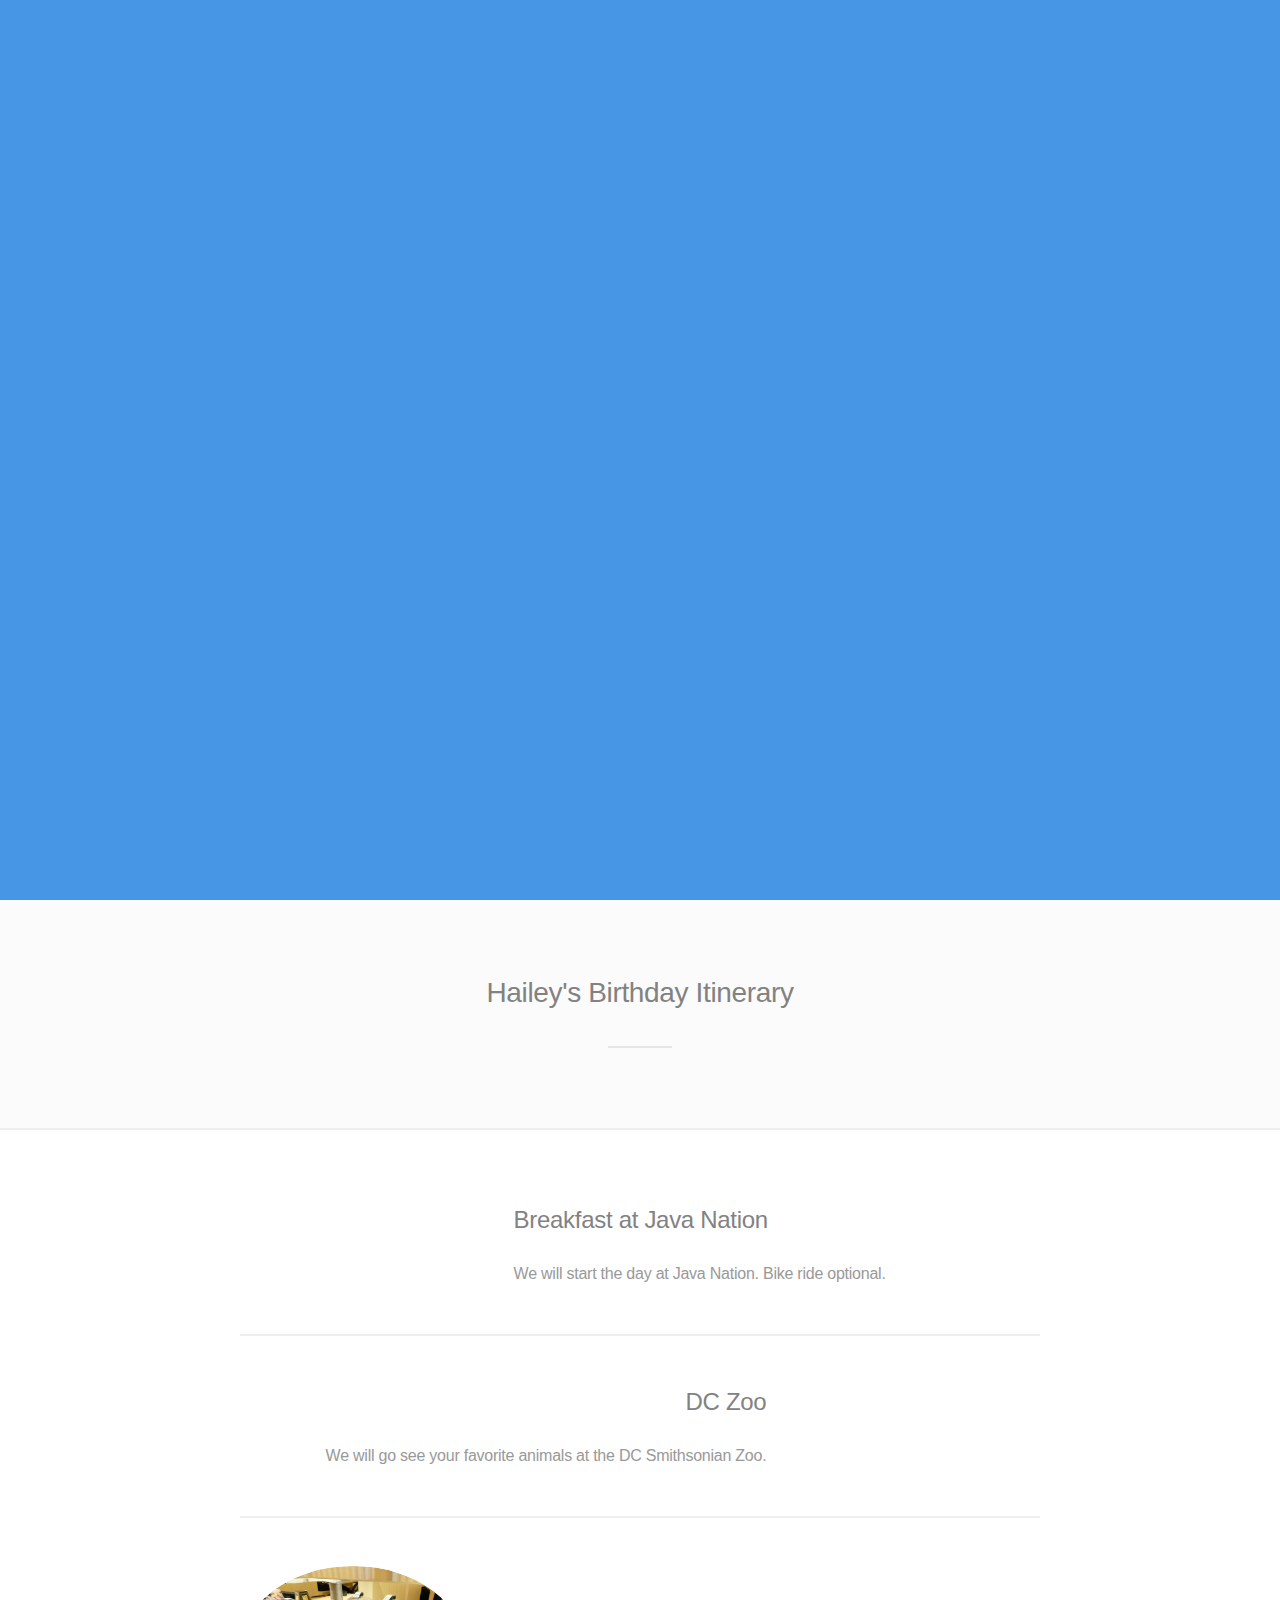
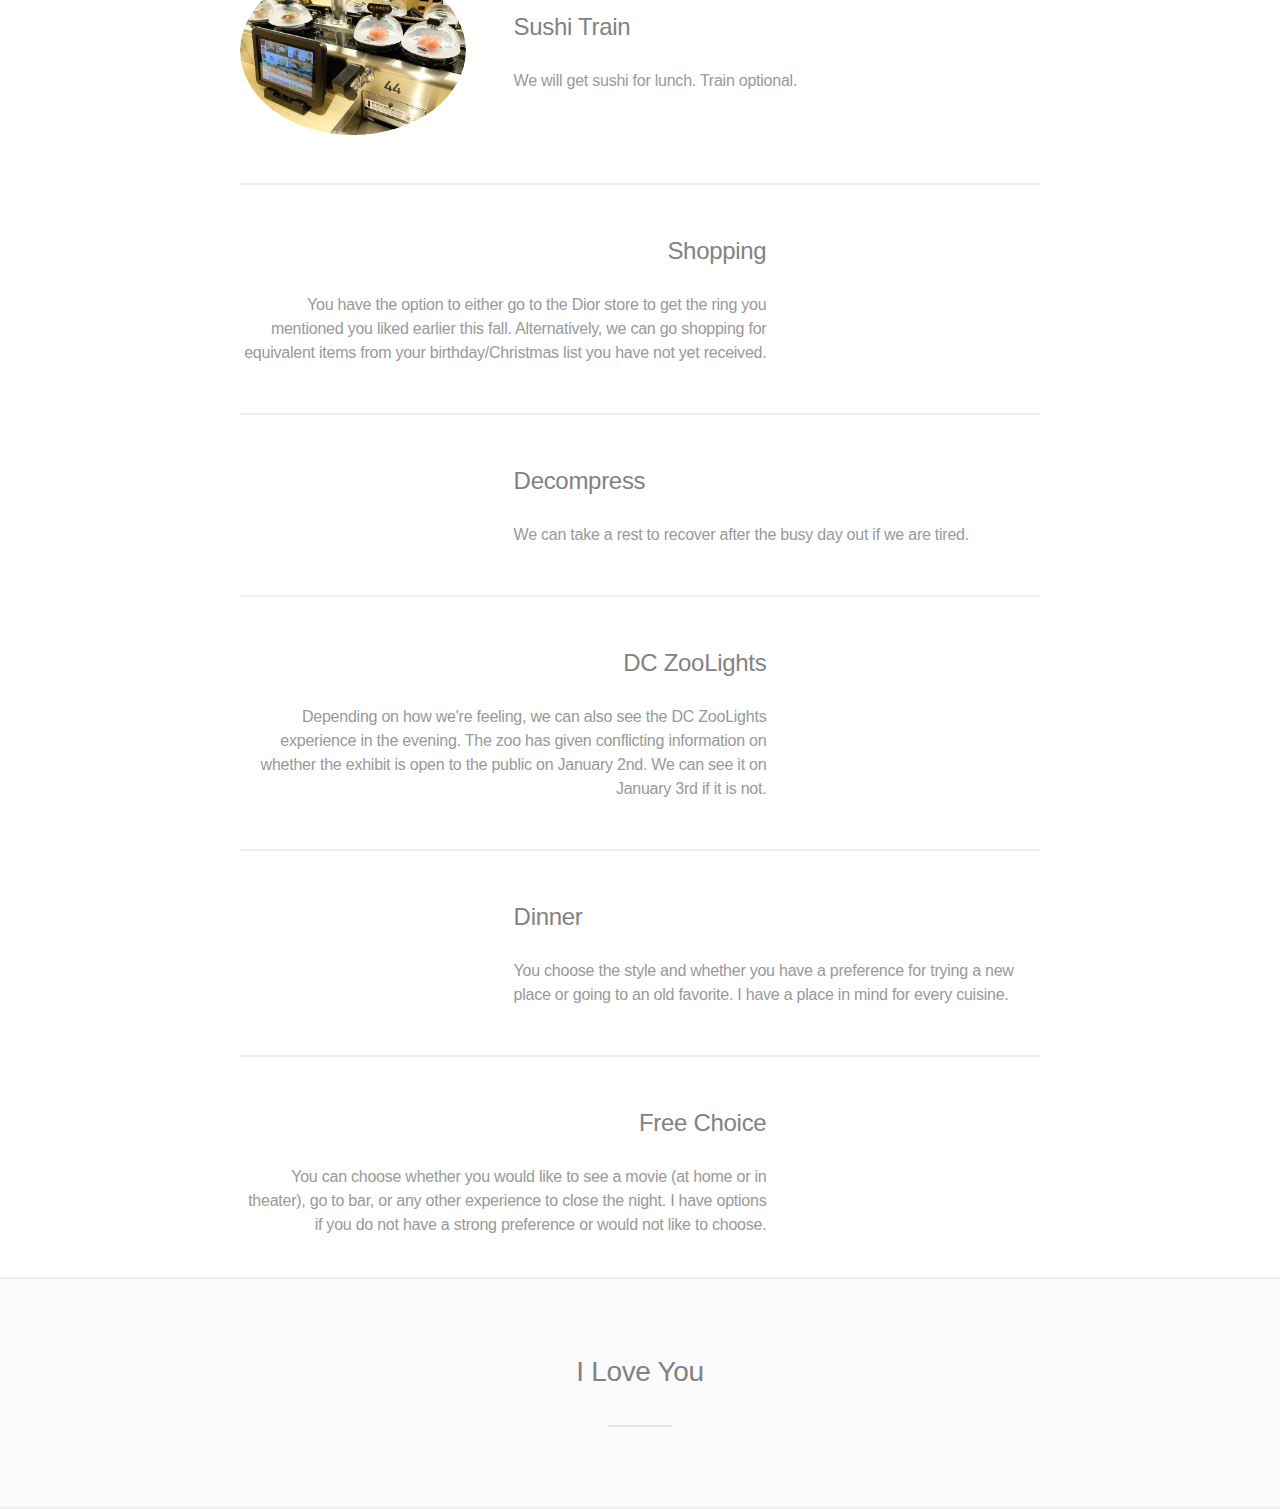
==== index.html @ 9adf3c16 "Update index.html" ====
<!DOCTYPE HTML>
<html>
	<head>
		<title>Happy Birthday, Hailey!</title>
		<meta charset="utf-8" />
		<meta name="viewport" content="width=device-width, initial-scale=1, user-scalable=no" />
		<link rel="stylesheet" href="assets/css/main.css" />
		<noscript><link rel="stylesheet" href="assets/css/noscript.css" /></noscript>
		<style>
			html {
				scroll-behavior: smooth;
			}
			.glow {
				animation: glow 2s ease-in-out infinite alternate;
			}
			@keyframes glow {
				from {
					text-shadow: 0 0 5px #fff;
				}
				to {
					text-shadow: 0 0 10px #fff;
				}
			}
			#header .image {
				max-width: 300px;
				margin: 0em auto 0;
			}
			#header .image img {
				width: 100%;
				height: auto;
			}
		</style>
	</head>
	<body class="is-preload">

		<!-- Header -->
			<header id="header">
				<div class="content">
					<h1><a href="#">Happy Birthday, Hailey!</a></h1>
					<p>See what your modified birthday (January 2nd) has in store.</p>
				</div>
				<div class="image"><img src="images/Birthday.jpg" alt="" /></div>
			</header>

		<!-- One -->
			<section id="one" class="wrapper style2 special">
				<header class="major">
					<h2>Hailey's Birthday Itinerary</h2>
				</header>
			</section>

		<!-- Two -->
			<section id="two" class="wrapper">
				<div class="inner alt">
					<section class="spotlight">
						<div class="image"><img src="images/JavaNation.jpg" alt="" /></div>
						<div class="content">
							<h3>Breakfast at Java Nation</h3>
							<p>We will start the day at Java Nation. Bike ride optional.</p>
						</div>
					</section>
					<section class="spotlight">
						<div class="image"><img src="images/Sloth.jpg" alt="" /></div>
						<div class="content">
							<h3>DC Zoo</h3>
							<p>We will go see your favorite animals at the DC Smithsonian Zoo.</p>
						</div>
					</section>
					<section class="spotlight">
						<div class="image"><img src="images/SushiTrain.jpg" alt="" /></div>
						<div class="content">
							<h3>Sushi Train</h3>
							<p>We will get sushi for lunch. Train optional.</p>
						</div>
					</section>
					<section class="spotlight">
						<div class="image"><img src="images/Dior.jpeg" alt="" /></div>
						<div class="content">
							<h3>Shopping</h3>
							<p>You have the option to either go to the Dior store to get the ring you mentioned you liked earlier this fall. Alternatively, we can go shopping for equivalent items from your birthday/Christmas list you have not yet received.</p>
						</div>
					</section>
					<section class="spotlight">
						<div class="image"><img src="images/Nap.jpg" alt="" /></div>
						<div class="content">
							<h3>Decompress</h3>
							<p>We can take a rest to recover after the busy day out if we are tired.</p>
						</div>
					</section>
					<section class="spotlight">
						<div class="image"><img src="images/Zoo.jpg" alt="" /></div>
						<div class="content">
							<h3>DC ZooLights</h3>
							<p>Depending on how we're feeling, we can also see the DC ZooLights experience in the evening. The zoo has given conflicting information on whether the exhibit is open to the public on January 2nd. We can see it on January 3rd if it is not.</p>
						</div>
					</section>
					<section class="spotlight">
						<div class="image"><img src="images/Dinner.jpg" alt="" /></div>
						<div class="content">
							<h3>Dinner</h3>
							<p>You choose the style and whether you have a preference for trying a new place or going to an old favorite. I have a place in mind for every cuisine.</p>
						</div>
					</section>
					<section class="spotlight">
						<div class="image"><img src="images/Question.jpg" alt="" /></div>
						<div class="content">
							<h3>Free Choice</h3>
							<p>You can choose whether you would like to see a movie (at home or in theater), go to bar, or any other experience to close the night. I have options if you do not have a strong preference or would not like to choose.</p>
						</div>
					</section>
				</div>
			</section>

		<!-- Three -->
			<section id="three" class="wrapper style2 special">
				<header class="major">
					<h2><a href="card.html" style="border-bottom: none; color: inherit; cursor: default;" class="glow">I Love You</a></h2>
				</header>
			</section>

		<!-- Scripts -->
			<script src="assets/js/jquery.min.js"></script>
			<script src="assets/js/jquery.scrolly.min.js"></script>
			<script src="assets/js/browser.min.js"></script>
			<script src="assets/js/breakpoints.min.js"></script>
			<script src="assets/js/util.js"></script>
			<script src="assets/js/main.js"></script>

	</body>
</html>
---- assets/css/main.css ----
@import url(fontawesome-all.min.css);

/*
	Fractal by HTML5 UP
	html5up.net | @ajlkn
	Free for personal and commercial use under the CCA 3.0 license (html5up.net/license)
*/

html, body, div, span, applet, object,
iframe, h1, h2, h3, h4, h5, h6, p, blockquote,
pre, a, abbr, acronym, address, big, cite,
code, del, dfn, em, img, ins, kbd, q, s, samp,
small, strike, strong, sub, sup, tt, var, b,
u, i, center, dl, dt, dd, ol, ul, li, fieldset,
form, label, legend, table, caption, tbody,
tfoot, thead, tr, th, td, article, aside,
canvas, details, embed, figure, figcaption,
footer, header, hgroup, menu, nav, output, ruby,
section, summary, time, mark, audio, video {
	margin: 0;
	padding: 0;
	border: 0;
	font-size: 100%;
	font: inherit;
	vertical-align: baseline;}

article, aside, details, figcaption, figure,
footer, header, hgroup, menu, nav, section {
	display: block;}

body {
	line-height: 1;
}

ol, ul {
	list-style: none;
}

blockquote, q {
	quotes: none;
}

	blockquote:before, blockquote:after, q:before, q:after {
		content: '';
		content: none;
	}

table {
	border-collapse: collapse;
	border-spacing: 0;
}

body {
	-webkit-text-size-adjust: none;
}

mark {
	background-color: transparent;
	color: inherit;
}

input::-moz-focus-inner {
	border: 0;
	padding: 0;
}

input, select, textarea {
	-moz-appearance: none;
	-webkit-appearance: none;
	-ms-appearance: none;
	appearance: none;
}

/* Basic */

	@-ms-viewport {
		width: device-width;
	}

	body {
		-ms-overflow-style: scrollbar;
	}

	@media screen and (max-width: 360px) {

		html, body {
			min-width: 320px;
		}

	}

	html {
		box-sizing: border-box;
	}

	*, *:before, *:after {
		box-sizing: inherit;
	}

	body {
		background: #ffffff;
	}

		body.is-preload *, body.is-preload *:before, body.is-preload *:after {
			-moz-animation: none !important;
			-webkit-animation: none !important;
			-ms-animation: none !important;
			animation: none !important;
			-moz-transition: none !important;
			-webkit-transition: none !important;
			-ms-transition: none !important;
			transition: none !important;
		}

/* Type */

	body {
		color: #999999;
	}

	html, input, select, textarea {
		font-size: 16pt;
	}

		@media screen and (max-width: 1680px) {

			html, input, select, textarea {
				font-size: 13pt;
			}

		}

		@media screen and (max-width: 1280px) {

			html, input, select, textarea {
				font-size: 12pt;
			}

		}

		@media screen and (max-width: 360px) {

			html, input, select, textarea {
				font-size: 11pt;
			}

		}

	body, input, select, textarea {
		font-family: Arial, Helvetica, sans-serif;
		font-weight: normal;
		line-height: 1.5em;
		letter-spacing: -0.015em;
	}

	a {
		-moz-transition: color 0.2s ease-in-out, border-bottom-color 0.2s ease-in-out;
		-webkit-transition: color 0.2s ease-in-out, border-bottom-color 0.2s ease-in-out;
		-ms-transition: color 0.2s ease-in-out, border-bottom-color 0.2s ease-in-out;
		transition: color 0.2s ease-in-out, border-bottom-color 0.2s ease-in-out;
		text-decoration: none;
		border-bottom: dotted 1px;
	}

		a:hover {
			border-bottom-color: transparent !important;
		}

	strong, b {
		font-weight: bold;
	}

	em, i {
		font-style: italic;
	}

	p {
		margin: 0 0 2em 0;
	}

	h1, h2, h3, h4, h5, h6 {
		font-weight: normal;
		line-height: 1em;
		margin: 0 0 1em 0;
		letter-spacing: -0.0125em;
	}

		h1 a, h2 a, h3 a, h4 a, h5 a, h6 a {
			color: inherit;
			text-decoration: none;
			border-bottom: none;
		}

		@media screen and (max-width: 980px) {

			h1 br, h2 br, h3 br, h4 br, h5 br, h6 br {
				display: none;
			}

		}

	h2 {
		font-size: 1.75em;
		line-height: 1.5em;
	}

	h3 {
		font-size: 1.5em;
		line-height: 1.5em;
	}

	h4 {
		font-size: 1.1em;
		line-height: 1.5em;
	}

	h5 {
		font-size: 0.9em;
		line-height: 1.5em;
	}

	h6 {
		font-size: 0.7em;
		line-height: 1.5em;
	}

	@media screen and (max-width: 736px) {

		h2 {
			font-size: 1.25em;
		}

		h3 {
			font-size: 1.2em;
		}

		h4 {
			font-size: 1em;
		}

	}

	sub {
		font-size: 0.8em;
		position: relative;
		top: 0.5em;
	}

	sup {
		font-size: 0.8em;
		position: relative;
		top: -0.5em;
	}

	blockquote {
		border-left-style: solid;
		border-left-width: 4px;
		font-style: italic;
		margin: 0 0 2em 0;
		padding: 0.5em 0 0.5em 2em;
	}

	code {
		border-radius: 6px;
		border-style: solid;
		border-width: 1px;
		font-family: "Courier New", monospace;
		font-size: 0.9em;
		margin: 0 0.25em;
		padding: 0.25em 0.65em;
	}

	pre {
		-webkit-overflow-scrolling: touch;
		font-family: "Courier New", monospace;
		font-size: 0.9em;
		margin: 0 0 2em 0;
	}

		pre code {
			display: block;
			line-height: 1.75em;
			padding: 1em 1.5em;
			overflow-x: auto;
		}

	hr {
		border: 0;
		border-bottom-style: solid;
		border-bottom-width: 1px;
		margin: 2em 0;
	}

		hr.major {
			margin: 3em 0;
		}

	.align-left {
		text-align: left;
	}

	.align-center {
		text-align: center;
	}

	.align-right {
		text-align: right;
	}

	input, select, textarea {
		color: #999999;
	}

	a {
		color: inherit;
		border-bottom-color: #d6d6d6;
	}

		a:hover {
			color: #4696e5;
		}

	strong, b {
		color: #828282;
	}

	h1, h2, h3, h4, h5, h6 {
		color: #828282;
	}

	blockquote {
		border-left-color: #e6e6e6;
	}

	code {
		background: rgba(144, 144, 144, 0.075);
		border-color: #e6e6e6;
	}

	hr {
		border-bottom-color: #e6e6e6;
	}

/* Row */

	.row {
		display: flex;
		flex-wrap: wrap;
		box-sizing: border-box;
		align-items: stretch;
	}

		.row > * {
			box-sizing: border-box;
		}

		.row.gtr-uniform > * > :last-child {
			margin-bottom: 0;
		}

		.row.aln-left {
			justify-content: flex-start;
		}

		.row.aln-center {
			justify-content: center;
		}

		.row.aln-right {
			justify-content: flex-end;
		}

		.row.aln-top {
			align-items: flex-start;
		}

		.row.aln-middle {
			align-items: center;
		}

		.row.aln-bottom {
			align-items: flex-end;
		}

		.row > .imp {
			order: -1;
		}

		.row > .col-1 {
			width: 8.33333%;
		}

		.row > .off-1 {
			margin-left: 8.33333%;
		}

		.row > .col-2 {
			width: 16.66667%;
		}

		.row > .off-2 {
			margin-left: 16.66667%;
		}

		.row > .col-3 {
			width: 25%;
		}

		.row > .off-3 {
			margin-left: 25%;
		}

		.row > .col-4 {
			width: 33.33333%;
		}

		.row > .off-4 {
			margin-left: 33.33333%;
		}

		.row > .col-5 {
			width: 41.66667%;
		}

		.row > .off-5 {
			margin-left: 41.66667%;
		}

		.row > .col-6 {
			width: 50%;
		}

		.row > .off-6 {
			margin-left: 50%;
		}

		.row > .col-7 {
			width: 58.33333%;
		}

		.row > .off-7 {
			margin-left: 58.33333%;
		}

		.row > .col-8 {
			width: 66.66667%;
		}

		.row > .off-8 {
			margin-left: 66.66667%;
		}

		.row > .col-9 {
			width: 75%;
		}

		.row > .off-9 {
			margin-left: 75%;
		}

		.row > .col-10 {
			width: 83.33333%;
		}

		.row > .off-10 {
			margin-left: 83.33333%;
		}

		.row > .col-11 {
			width: 91.66667%;
		}

		.row > .off-11 {
			margin-left: 91.66667%;
		}

		.row > .col-12 {
			width: 100%;
		}

		.row > .off-12 {
			margin-left: 100%;
		}

		.row.gtr-0 {
			margin-top: 0;
			margin-left: 0em;
		}

			.row.gtr-0 > * {
				padding: 0 0 0 0em;
			}

			.row.gtr-0.gtr-uniform {
				margin-top: 0em;
			}

				.row.gtr-0.gtr-uniform > * {
					padding-top: 0em;
				}

		.row.gtr-25 {
			margin-top: 0;
			margin-left: -0.375em;
		}

			.row.gtr-25 > * {
				padding: 0 0 0 0.375em;
			}

			.row.gtr-25.gtr-uniform {
				margin-top: -0.375em;
			}

				.row.gtr-25.gtr-uniform > * {
					padding-top: 0.375em;
				}

		.row.gtr-50 {
			margin-top: 0;
			margin-left: -0.75em;
		}

			.row.gtr-50 > * {
				padding: 0 0 0 0.75em;
			}

			.row.gtr-50.gtr-uniform {
				margin-top: -0.75em;
			}

				.row.gtr-50.gtr-uniform > * {
					padding-top: 0.75em;
				}

		.row {
			margin-top: 0;
			margin-left: -1.5em;
		}

			.row > * {
				padding: 0 0 0 1.5em;
			}

			.row.gtr-uniform {
				margin-top: -1.5em;
			}

				.row.gtr-uniform > * {
					padding-top: 1.5em;
				}

		.row.gtr-150 {
			margin-top: 0;
			margin-left: -2.25em;
		}

			.row.gtr-150 > * {
				padding: 0 0 0 2.25em;
			}

			.row.gtr-150.gtr-uniform {
				margin-top: -2.25em;
			}

				.row.gtr-150.gtr-uniform > * {
					padding-top: 2.25em;
				}

		.row.gtr-200 {
			margin-top: 0;
			margin-left: -3em;
		}

			.row.gtr-200 > * {
				padding: 0 0 0 3em;
			}

			.row.gtr-200.gtr-uniform {
				margin-top: -3em;
			}

				.row.gtr-200.gtr-uniform > * {
					padding-top: 3em;
				}

		@media screen and (max-width: 1680px) {

			.row {
				display: flex;
				flex-wrap: wrap;
				box-sizing: border-box;
				align-items: stretch;
			}

				.row > * {
					box-sizing: border-box;
				}

				.row.gtr-uniform > * > :last-child {
					margin-bottom: 0;
				}

				.row.aln-left {
					justify-content: flex-start;
				}

				.row.aln-center {
					justify-content: center;
				}

				.row.aln-right {
					justify-content: flex-end;
				}

				.row.aln-top {
					align-items: flex-start;
				}

				.row.aln-middle {
					align-items: center;
				}

				.row.aln-bottom {
					align-items: flex-end;
				}

				.row > .imp-xlarge {
					order: -1;
				}

				.row > .col-1-xlarge {
					width: 8.33333%;
				}

				.row > .off-1-xlarge {
					margin-left: 8.33333%;
				}

				.row > .col-2-xlarge {
					width: 16.66667%;
				}

				.row > .off-2-xlarge {
					margin-left: 16.66667%;
				}

				.row > .col-3-xlarge {
					width: 25%;
				}

				.row > .off-3-xlarge {
					margin-left: 25%;
				}

				.row > .col-4-xlarge {
					width: 33.33333%;
				}

				.row > .off-4-xlarge {
					margin-left: 33.33333%;
				}

				.row > .col-5-xlarge {
					width: 41.66667%;
				}

				.row > .off-5-xlarge {
					margin-left: 41.66667%;
				}

				.row > .col-6-xlarge {
					width: 50%;
				}

				.row > .off-6-xlarge {
					margin-left: 50%;
				}

				.row > .col-7-xlarge {
					width: 58.33333%;
				}

				.row > .off-7-xlarge {
					margin-left: 58.33333%;
				}

				.row > .col-8-xlarge {
					width: 66.66667%;
				}

				.row > .off-8-xlarge {
					margin-left: 66.66667%;
				}

				.row > .col-9-xlarge {
					width: 75%;
				}

				.row > .off-9-xlarge {
					margin-left: 75%;
				}

				.row > .col-10-xlarge {
					width: 83.33333%;
				}

				.row > .off-10-xlarge {
					margin-left: 83.33333%;
				}

				.row > .col-11-xlarge {
					width: 91.66667%;
				}

				.row > .off-11-xlarge {
					margin-left: 91.66667%;
				}

				.row > .col-12-xlarge {
					width: 100%;
				}

				.row > .off-12-xlarge {
					margin-left: 100%;
				}

				.row.gtr-0 {
					margin-top: 0;
					margin-left: 0em;
				}

					.row.gtr-0 > * {
						padding: 0 0 0 0em;
					}

					.row.gtr-0.gtr-uniform {
						margin-top: 0em;
					}

						.row.gtr-0.gtr-uniform > * {
							padding-top: 0em;
						}

				.row.gtr-25 {
					margin-top: 0;
					margin-left: -0.375em;
				}

					.row.gtr-25 > * {
						padding: 0 0 0 0.375em;
					}

					.row.gtr-25.gtr-uniform {
						margin-top: -0.375em;
					}

						.row.gtr-25.gtr-uniform > * {
							padding-top: 0.375em;
						}

				.row.gtr-50 {
					margin-top: 0;
					margin-left: -0.75em;
				}

					.row.gtr-50 > * {
						padding: 0 0 0 0.75em;
					}

					.row.gtr-50.gtr-uniform {
						margin-top: -0.75em;
					}

						.row.gtr-50.gtr-uniform > * {
							padding-top: 0.75em;
						}

				.row {
					margin-top: 0;
					margin-left: -1.5em;
				}

					.row > * {
						padding: 0 0 0 1.5em;
					}

					.row.gtr-uniform {
						margin-top: -1.5em;
					}

						.row.gtr-uniform > * {
							padding-top: 1.5em;
						}

				.row.gtr-150 {
					margin-top: 0;
					margin-left: -2.25em;
				}

					.row.gtr-150 > * {
						padding: 0 0 0 2.25em;
					}

					.row.gtr-150.gtr-uniform {
						margin-top: -2.25em;
					}

						.row.gtr-150.gtr-uniform > * {
							padding-top: 2.25em;
						}

				.row.gtr-200 {
					margin-top: 0;
					margin-left: -3em;
				}

					.row.gtr-200 > * {
						padding: 0 0 0 3em;
					}

					.row.gtr-200.gtr-uniform {
						margin-top: -3em;
					}

						.row.gtr-200.gtr-uniform > * {
							padding-top: 3em;
						}

		}

		@media screen and (max-width: 1280px) {

			.row {
				display: flex;
				flex-wrap: wrap;
				box-sizing: border-box;
				align-items: stretch;
			}

				.row > * {
					box-sizing: border-box;
				}

				.row.gtr-uniform > * > :last-child {
					margin-bottom: 0;
				}

				.row.aln-left {
					justify-content: flex-start;
				}

				.row.aln-center {
					justify-content: center;
				}

				.row.aln-right {
					justify-content: flex-end;
				}

				.row.aln-top {
					align-items: flex-start;
				}

				.row.aln-middle {
					align-items: center;
				}

				.row.aln-bottom {
					align-items: flex-end;
				}

				.row > .imp-large {
					order: -1;
				}

				.row > .col-1-large {
					width: 8.33333%;
				}

				.row > .off-1-large {
					margin-left: 8.33333%;
				}

				.row > .col-2-large {
					width: 16.66667%;
				}

				.row > .off-2-large {
					margin-left: 16.66667%;
				}

				.row > .col-3-large {
					width: 25%;
				}

				.row > .off-3-large {
					margin-left: 25%;
				}

				.row > .col-4-large {
					width: 33.33333%;
				}

				.row > .off-4-large {
					margin-left: 33.33333%;
				}

				.row > .col-5-large {
					width: 41.66667%;
				}

				.row > .off-5-large {
					margin-left: 41.66667%;
				}

				.row > .col-6-large {
					width: 50%;
				}

				.row > .off-6-large {
					margin-left: 50%;
				}

				.row > .col-7-large {
					width: 58.33333%;
				}

				.row > .off-7-large {
					margin-left: 58.33333%;
				}

				.row > .col-8-large {
					width: 66.66667%;
				}

				.row > .off-8-large {
					margin-left: 66.66667%;
				}

				.row > .col-9-large {
					width: 75%;
				}

				.row > .off-9-large {
					margin-left: 75%;
				}

				.row > .col-10-large {
					width: 83.33333%;
				}

				.row > .off-10-large {
					margin-left: 83.33333%;
				}

				.row > .col-11-large {
					width: 91.66667%;
				}

				.row > .off-11-large {
					margin-left: 91.66667%;
				}

				.row > .col-12-large {
					width: 100%;
				}

				.row > .off-12-large {
					margin-left: 100%;
				}

				.row.gtr-0 {
					margin-top: 0;
					margin-left: 0em;
				}

					.row.gtr-0 > * {
						padding: 0 0 0 0em;
					}

					.row.gtr-0.gtr-uniform {
						margin-top: 0em;
					}

						.row.gtr-0.gtr-uniform > * {
							padding-top: 0em;
						}

				.row.gtr-25 {
					margin-top: 0;
					margin-left: -0.375em;
				}

					.row.gtr-25 > * {
						padding: 0 0 0 0.375em;
					}

					.row.gtr-25.gtr-uniform {
						margin-top: -0.375em;
					}

						.row.gtr-25.gtr-uniform > * {
							padding-top: 0.375em;
						}

				.row.gtr-50 {
					margin-top: 0;
					margin-left: -0.75em;
				}

					.row.gtr-50 > * {
						padding: 0 0 0 0.75em;
					}

					.row.gtr-50.gtr-uniform {
						margin-top: -0.75em;
					}

						.row.gtr-50.gtr-uniform > * {
							padding-top: 0.75em;
						}

				.row {
					margin-top: 0;
					margin-left: -1.5em;
				}

					.row > * {
						padding: 0 0 0 1.5em;
					}

					.row.gtr-uniform {
						margin-top: -1.5em;
					}

						.row.gtr-uniform > * {
							padding-top: 1.5em;
						}

				.row.gtr-150 {
					margin-top: 0;
					margin-left: -2.25em;
				}

					.row.gtr-150 > * {
						padding: 0 0 0 2.25em;
					}

					.row.gtr-150.gtr-uniform {
						margin-top: -2.25em;
					}

						.row.gtr-150.gtr-uniform > * {
							padding-top: 2.25em;
						}

				.row.gtr-200 {
					margin-top: 0;
					margin-left: -3em;
				}

					.row.gtr-200 > * {
						padding: 0 0 0 3em;
					}

					.row.gtr-200.gtr-uniform {
						margin-top: -3em;
					}

						.row.gtr-200.gtr-uniform > * {
							padding-top: 3em;
						}

		}

		@media screen and (max-width: 980px) {

			.row {
				display: flex;
				flex-wrap: wrap;
				box-sizing: border-box;
				align-items: stretch;
			}

				.row > * {
					box-sizing: border-box;
				}

				.row.gtr-uniform > * > :last-child {
					margin-bottom: 0;
				}

				.row.aln-left {
					justify-content: flex-start;
				}

				.row.aln-center {
					justify-content: center;
				}

				.row.aln-right {
					justify-content: flex-end;
				}

				.row.aln-top {
					align-items: flex-start;
				}

				.row.aln-middle {
					align-items: center;
				}

				.row.aln-bottom {
					align-items: flex-end;
				}

				.row > .imp-medium {
					order: -1;
				}

				.row > .col-1-medium {
					width: 8.33333%;
				}

				.row > .off-1-medium {
					margin-left: 8.33333%;
				}

				.row > .col-2-medium {
					width: 16.66667%;
				}

				.row > .off-2-medium {
					margin-left: 16.66667%;
				}

				.row > .col-3-medium {
					width: 25%;
				}

				.row > .off-3-medium {
					margin-left: 25%;
				}

				.row > .col-4-medium {
					width: 33.33333%;
				}

				.row > .off-4-medium {
					margin-left: 33.33333%;
				}

				.row > .col-5-medium {
					width: 41.66667%;
				}

				.row > .off-5-medium {
					margin-left: 41.66667%;
				}

				.row > .col-6-medium {
					width: 50%;
				}

				.row > .off-6-medium {
					margin-left: 50%;
				}

				.row > .col-7-medium {
					width: 58.33333%;
				}

				.row > .off-7-medium {
					margin-left: 58.33333%;
				}

				.row > .col-8-medium {
					width: 66.66667%;
				}

				.row > .off-8-medium {
					margin-left: 66.66667%;
				}

				.row > .col-9-medium {
					width: 75%;
				}

				.row > .off-9-medium {
					margin-left: 75%;
				}

				.row > .col-10-medium {
					width: 83.33333%;
				}

				.row > .off-10-medium {
					margin-left: 83.33333%;
				}

				.row > .col-11-medium {
					width: 91.66667%;
				}

				.row > .off-11-medium {
					margin-left: 91.66667%;
				}

				.row > .col-12-medium {
					width: 100%;
				}

				.row > .off-12-medium {
					margin-left: 100%;
				}

				.row.gtr-0 {
					margin-top: 0;
					margin-left: 0em;
				}

					.row.gtr-0 > * {
						padding: 0 0 0 0em;
					}

					.row.gtr-0.gtr-uniform {
						margin-top: 0em;
					}

						.row.gtr-0.gtr-uniform > * {
							padding-top: 0em;
						}

				.row.gtr-25 {
					margin-top: 0;
					margin-left: -0.375em;
				}

					.row.gtr-25 > * {
						padding: 0 0 0 0.375em;
					}

					.row.gtr-25.gtr-uniform {
						margin-top: -0.375em;
					}

						.row.gtr-25.gtr-uniform > * {
							padding-top: 0.375em;
						}

				.row.gtr-50 {
					margin-top: 0;
					margin-left: -0.75em;
				}

					.row.gtr-50 > * {
						padding: 0 0 0 0.75em;
					}

					.row.gtr-50.gtr-uniform {
						margin-top: -0.75em;
					}

						.row.gtr-50.gtr-uniform > * {
							padding-top: 0.75em;
						}

				.row {
					margin-top: 0;
					margin-left: -1.5em;
				}

					.row > * {
						padding: 0 0 0 1.5em;
					}

					.row.gtr-uniform {
						margin-top: -1.5em;
					}

						.row.gtr-uniform > * {
							padding-top: 1.5em;
						}

				.row.gtr-150 {
					margin-top: 0;
					margin-left: -2.25em;
				}

					.row.gtr-150 > * {
						padding: 0 0 0 2.25em;
					}

					.row.gtr-150.gtr-uniform {
						margin-top: -2.25em;
					}

						.row.gtr-150.gtr-uniform > * {
							padding-top: 2.25em;
						}

				.row.gtr-200 {
					margin-top: 0;
					margin-left: -3em;
				}

					.row.gtr-200 > * {
						padding: 0 0 0 3em;
					}

					.row.gtr-200.gtr-uniform {
						margin-top: -3em;
					}

						.row.gtr-200.gtr-uniform > * {
							padding-top: 3em;
						}

		}

		@media screen and (max-width: 736px) {

			.row {
				display: flex;
				flex-wrap: wrap;
				box-sizing: border-box;
				align-items: stretch;
			}

				.row > * {
					box-sizing: border-box;
				}

				.row.gtr-uniform > * > :last-child {
					margin-bottom: 0;
				}

				.row.aln-left {
					justify-content: flex-start;
				}

				.row.aln-center {
					justify-content: center;
				}

				.row.aln-right {
					justify-content: flex-end;
				}

				.row.aln-top {
					align-items: flex-start;
				}

				.row.aln-middle {
					align-items: center;
				}

				.row.aln-bottom {
					align-items: flex-end;
				}

				.row > .imp-small {
					order: -1;
				}

				.row > .col-1-small {
					width: 8.33333%;
				}

				.row > .off-1-small {
					margin-left: 8.33333%;
				}

				.row > .col-2-small {
					width: 16.66667%;
				}

				.row > .off-2-small {
					margin-left: 16.66667%;
				}

				.row > .col-3-small {
					width: 25%;
				}

				.row > .off-3-small {
					margin-left: 25%;
				}

				.row > .col-4-small {
					width: 33.33333%;
				}

				.row > .off-4-small {
					margin-left: 33.33333%;
				}

				.row > .col-5-small {
					width: 41.66667%;
				}

				.row > .off-5-small {
					margin-left: 41.66667%;
				}

				.row > .col-6-small {
					width: 50%;
				}

				.row > .off-6-small {
					margin-left: 50%;
				}

				.row > .col-7-small {
					width: 58.33333%;
				}

				.row > .off-7-small {
					margin-left: 58.33333%;
				}

				.row > .col-8-small {
					width: 66.66667%;
				}

				.row > .off-8-small {
					margin-left: 66.66667%;
				}

				.row > .col-9-small {
					width: 75%;
				}

				.row > .off-9-small {
					margin-left: 75%;
				}

				.row > .col-10-small {
					width: 83.33333%;
				}

				.row > .off-10-small {
					margin-left: 83.33333%;
				}

				.row > .col-11-small {
					width: 91.66667%;
				}

				.row > .off-11-small {
					margin-left: 91.66667%;
				}

				.row > .col-12-small {
					width: 100%;
				}

				.row > .off-12-small {
					margin-left: 100%;
				}

				.row.gtr-0 {
					margin-top: 0;
					margin-left: 0em;
				}

					.row.gtr-0 > * {
						padding: 0 0 0 0em;
					}

					.row.gtr-0.gtr-uniform {
						margin-top: 0em;
					}

						.row.gtr-0.gtr-uniform > * {
							padding-top: 0em;
						}

				.row.gtr-25 {
					margin-top: 0;
					margin-left: -0.375em;
				}

					.row.gtr-25 > * {
						padding: 0 0 0 0.375em;
					}

					.row.gtr-25.gtr-uniform {
						margin-top: -0.375em;
					}

						.row.gtr-25.gtr-uniform > * {
							padding-top: 0.375em;
						}

				.row.gtr-50 {
					margin-top: 0;
					margin-left: -0.75em;
				}

					.row.gtr-50 > * {
						padding: 0 0 0 0.75em;
					}

					.row.gtr-50.gtr-uniform {
						margin-top: -0.75em;
					}

						.row.gtr-50.gtr-uniform > * {
							padding-top: 0.75em;
						}

				.row {
					margin-top: 0;
					margin-left: -1.5em;
				}

					.row > * {
						padding: 0 0 0 1.5em;
					}

					.row.gtr-uniform {
						margin-top: -1.5em;
					}

						.row.gtr-uniform > * {
							padding-top: 1.5em;
						}

				.row.gtr-150 {
					margin-top: 0;
					margin-left: -2.25em;
				}

					.row.gtr-150 > * {
						padding: 0 0 0 2.25em;
					}

					.row.gtr-150.gtr-uniform {
						margin-top: -2.25em;
					}

						.row.gtr-150.gtr-uniform > * {
							padding-top: 2.25em;
						}

				.row.gtr-200 {
					margin-top: 0;
					margin-left: -3em;
				}

					.row.gtr-200 > * {
						padding: 0 0 0 3em;
					}

					.row.gtr-200.gtr-uniform {
						margin-top: -3em;
					}

						.row.gtr-200.gtr-uniform > * {
							padding-top: 3em;
						}

		}

		@media screen and (max-width: 480px) {

			.row {
				display: flex;
				flex-wrap: wrap;
				box-sizing: border-box;
				align-items: stretch;
			}

				.row > * {
					box-sizing: border-box;
				}

				.row.gtr-uniform > * > :last-child {
					margin-bottom: 0;
				}

				.row.aln-left {
					justify-content: flex-start;
				}

				.row.aln-center {
					justify-content: center;
				}

				.row.aln-right {
					justify-content: flex-end;
				}

				.row.aln-top {
					align-items: flex-start;
				}

				.row.aln-middle {
					align-items: center;
				}

				.row.aln-bottom {
					align-items: flex-end;
				}

				.row > .imp-xsmall {
					order: -1;
				}

				.row > .col-1-xsmall {
					width: 8.33333%;
				}

				.row > .off-1-xsmall {
					margin-left: 8.33333%;
				}

				.row > .col-2-xsmall {
					width: 16.66667%;
				}

				.row > .off-2-xsmall {
					margin-left: 16.66667%;
				}

				.row > .col-3-xsmall {
					width: 25%;
				}

				.row > .off-3-xsmall {
					margin-left: 25%;
				}

				.row > .col-4-xsmall {
					width: 33.33333%;
				}

				.row > .off-4-xsmall {
					margin-left: 33.33333%;
				}

				.row > .col-5-xsmall {
					width: 41.66667%;
				}

				.row > .off-5-xsmall {
					margin-left: 41.66667%;
				}

				.row > .col-6-xsmall {
					width: 50%;
				}

				.row > .off-6-xsmall {
					margin-left: 50%;
				}

				.row > .col-7-xsmall {
					width: 58.33333%;
				}

				.row > .off-7-xsmall {
					margin-left: 58.33333%;
				}

				.row > .col-8-xsmall {
					width: 66.66667%;
				}

				.row > .off-8-xsmall {
					margin-left: 66.66667%;
				}

				.row > .col-9-xsmall {
					width: 75%;
				}

				.row > .off-9-xsmall {
					margin-left: 75%;
				}

				.row > .col-10-xsmall {
					width: 83.33333%;
				}

				.row > .off-10-xsmall {
					margin-left: 83.33333%;
				}

				.row > .col-11-xsmall {
					width: 91.66667%;
				}

				.row > .off-11-xsmall {
					margin-left: 91.66667%;
				}

				.row > .col-12-xsmall {
					width: 100%;
				}

				.row > .off-12-xsmall {
					margin-left: 100%;
				}

				.row.gtr-0 {
					margin-top: 0;
					margin-left: 0em;
				}

					.row.gtr-0 > * {
						padding: 0 0 0 0em;
					}

					.row.gtr-0.gtr-uniform {
						margin-top: 0em;
					}

						.row.gtr-0.gtr-uniform > * {
							padding-top: 0em;
						}

				.row.gtr-25 {
					margin-top: 0;
					margin-left: -0.375em;
				}

					.row.gtr-25 > * {
						padding: 0 0 0 0.375em;
					}

					.row.gtr-25.gtr-uniform {
						margin-top: -0.375em;
					}

						.row.gtr-25.gtr-uniform > * {
							padding-top: 0.375em;
						}

				.row.gtr-50 {
					margin-top: 0;
					margin-left: -0.75em;
				}

					.row.gtr-50 > * {
						padding: 0 0 0 0.75em;
					}

					.row.gtr-50.gtr-uniform {
						margin-top: -0.75em;
					}

						.row.gtr-50.gtr-uniform > * {
							padding-top: 0.75em;
						}

				.row {
					margin-top: 0;
					margin-left: -1.5em;
				}

					.row > * {
						padding: 0 0 0 1.5em;
					}

					.row.gtr-uniform {
						margin-top: -1.5em;
					}

						.row.gtr-uniform > * {
							padding-top: 1.5em;
						}

				.row.gtr-150 {
					margin-top: 0;
					margin-left: -2.25em;
				}

					.row.gtr-150 > * {
						padding: 0 0 0 2.25em;
					}

					.row.gtr-150.gtr-uniform {
						margin-top: -2.25em;
					}

						.row.gtr-150.gtr-uniform > * {
							padding-top: 2.25em;
						}

				.row.gtr-200 {
					margin-top: 0;
					margin-left: -3em;
				}

					.row.gtr-200 > * {
						padding: 0 0 0 3em;
					}

					.row.gtr-200.gtr-uniform {
						margin-top: -3em;
					}

						.row.gtr-200.gtr-uniform > * {
							padding-top: 3em;
						}

		}

/* Box */

	.box {
		border-radius: 6px;
		border: solid 1px #e6e6e6;
		margin-bottom: 2em;
		padding: 1.5em;
	}

		.box > :last-child,
		.box > :last-child > :last-child,
		.box > :last-child > :last-child > :last-child {
			margin-bottom: 0;
		}

		.box.alt {
			border: 0;
			border-radius: 0;
			padding: 0;
		}

/* Button */

	input[type="submit"],
	input[type="reset"],
	input[type="button"],
	button,
	.button {
		-moz-appearance: none;
		-webkit-appearance: none;
		-ms-appearance: none;
		appearance: none;
		-moz-transition: background-color 0.2s ease-in-out, color 0.2s ease-in-out;
		-webkit-transition: background-color 0.2s ease-in-out, color 0.2s ease-in-out;
		-ms-transition: background-color 0.2s ease-in-out, color 0.2s ease-in-out;
		transition: background-color 0.2s ease-in-out, color 0.2s ease-in-out;
		border-radius: 6px;
		border: 0;
		cursor: pointer;
		display: inline-block;
		font-weight: bold;
		height: 2.85em;
		line-height: 2.95em;
		padding: 0 1.75em;
		text-align: center;
		text-decoration: none;
		white-space: nowrap;
	}

		input[type="submit"].icon,
		input[type="reset"].icon,
		input[type="button"].icon,
		button.icon,
		.button.icon {
			padding-left: 1.35em;
		}

			input[type="submit"].icon:before,
			input[type="reset"].icon:before,
			input[type="button"].icon:before,
			button.icon:before,
			.button.icon:before {
				margin-right: 0.5em;
			}

		input[type="submit"].fit,
		input[type="reset"].fit,
		input[type="button"].fit,
		button.fit,
		.button.fit {
			width: 100%;
		}

		input[type="submit"].small,
		input[type="reset"].small,
		input[type="button"].small,
		button.small,
		.button.small {
			font-size: 0.8em;
		}

		input[type="submit"].large,
		input[type="reset"].large,
		input[type="button"].large,
		button.large,
		.button.large {
			font-size: 1.35em;
		}

		input[type="submit"].disabled, input[type="submit"]:disabled,
		input[type="reset"].disabled,
		input[type="reset"]:disabled,
		input[type="button"].disabled,
		input[type="button"]:disabled,
		button.disabled,
		button:disabled,
		.button.disabled,
		.button:disabled {
			pointer-events: none;
			cursor: default;
			opacity: 0.25;
		}

		@media screen and (max-width: 480px) {

			input[type="submit"].icon,
			input[type="reset"].icon,
			input[type="button"].icon,
			button.icon,
			.button.icon {
				padding: 0;
			}

		}

	@media screen and (max-width: 480px) and (orientation: portrait) {

		input[type="submit"],
		input[type="reset"],
		input[type="button"],
		button,
		.button {
			padding: 0;
		}

	}

	input[type="submit"],
	input[type="reset"],
	input[type="button"],
	button,
	.button {
		background-color: transparent;
		color: #828282 !important;
		box-shadow: inset 0 0 0 2px #e6e6e6;
	}

		input[type="submit"]:hover,
		input[type="reset"]:hover,
		input[type="button"]:hover,
		button:hover,
		.button:hover {
			background-color: rgba(144, 144, 144, 0.075);
		}

		input[type="submit"]:active,
		input[type="reset"]:active,
		input[type="button"]:active,
		button:active,
		.button:active {
			background-color: rgba(144, 144, 144, 0.15);
		}

		input[type="submit"].primary,
		input[type="reset"].primary,
		input[type="button"].primary,
		button.primary,
		.button.primary {
			box-shadow: none;
			background-color: #4696e5;
			color: #ffffff !important;
		}

			input[type="submit"].primary:hover,
			input[type="reset"].primary:hover,
			input[type="button"].primary:hover,
			button.primary:hover,
			.button.primary:hover {
				background-color: #5ca3e8;
			}

			input[type="submit"].primary:active,
			input[type="reset"].primary:active,
			input[type="button"].primary:active,
			button.primary:active,
			.button.primary:active {
				background-color: #3089e2;
			}

/* Form */

	form {
		margin: 0 0 2em 0;
	}

	label {
		display: block;
		font-size: 0.9em;
		font-weight: bold;
		margin: 0 0 1em 0;
	}

	input[type="text"],
	input[type="password"],
	input[type="email"],
	select,
	textarea {
		-moz-appearance: none;
		-webkit-appearance: none;
		-ms-appearance: none;
		appearance: none;
		border-radius: 6px;
		border: none;
		border-style: solid;
		border-width: 1px;
		color: inherit;
		display: block;
		outline: 0;
		padding: 0 1em;
		text-decoration: none;
		width: 100%;
	}

		input[type="text"]:invalid,
		input[type="password"]:invalid,
		input[type="email"]:invalid,
		select:invalid,
		textarea:invalid {
			box-shadow: none;
		}

	select {
		background-image: url("data:image/svg+xml;charset=utf8,%3Csvg xmlns='http://www.w3.org/2000/svg' width='40' height='40' preserveAspectRatio='none' viewBox='0 0 40 40'%3E%3Cpath d='M9.4,12.3l10.4,10.4l10.4-10.4c0.2-0.2,0.5-0.4,0.9-0.4c0.3,0,0.6,0.1,0.9,0.4l3.3,3.3c0.2,0.2,0.4,0.5,0.4,0.9 c0,0.4-0.1,0.6-0.4,0.9L20.7,31.9c-0.2,0.2-0.5,0.4-0.9,0.4c-0.3,0-0.6-0.1-0.9-0.4L4.3,17.3c-0.2-0.2-0.4-0.5-0.4-0.9 c0-0.4,0.1-0.6,0.4-0.9l3.3-3.3c0.2-0.2,0.5-0.4,0.9-0.4S9.1,12.1,9.4,12.3z' fill='%23e6e6e6' /%3E%3C/svg%3E");
		background-size: 1.25rem;
		background-repeat: no-repeat;
		background-position: calc(100% - 1rem) center;
		height: 2.75em;
		padding-right: 2.75em;
		text-overflow: ellipsis;
	}

		select option {
			color: #828282;
			background: #ffffff;
		}

		select:focus::-ms-value {
			background-color: transparent;
		}

		select::-ms-expand {
			display: none;
		}

	input[type="text"],
	input[type="password"],
	input[type="email"],
	select {
		height: 2.75em;
	}

	textarea {
		padding: 0.75em 1em;
	}

	input[type="checkbox"],
	input[type="radio"] {
		-moz-appearance: none;
		-webkit-appearance: none;
		-ms-appearance: none;
		appearance: none;
		display: block;
		float: left;
		margin-right: -2em;
		opacity: 0;
		width: 1em;
		z-index: -1;
	}

		input[type="checkbox"] + label,
		input[type="radio"] + label {
			text-decoration: none;
			cursor: pointer;
			display: inline-block;
			font-size: 1em;
			font-weight: normal;
			padding-left: 2.4em;
			padding-right: 0.75em;
			position: relative;
		}

			input[type="checkbox"] + label:before,
			input[type="radio"] + label:before {
				-moz-osx-font-smoothing: grayscale;
				-webkit-font-smoothing: antialiased;
				display: inline-block;
				font-style: normal;
				font-variant: normal;
				text-rendering: auto;
				line-height: 1;
				text-transform: none !important;
				font-family: 'Font Awesome 5 Free';
				font-weight: 900;
			}

			input[type="checkbox"] + label:before,
			input[type="radio"] + label:before {
				border-radius: 6px;
				border-style: solid;
				border-width: 1px;
				content: '';
				display: inline-block;
				font-size: 0.8em;
				height: 2.0625em;
				left: 0;
				line-height: 2.0625em;
				position: absolute;
				text-align: center;
				top: 0;
				width: 2.0625em;
			}

		input[type="checkbox"]:checked + label:before,
		input[type="radio"]:checked + label:before {
			content: '\f00c';
		}

	input[type="checkbox"] + label:before {
		border-radius: 6px;
	}

	input[type="radio"] + label:before {
		border-radius: 100%;
	}

	::-webkit-input-placeholder {
		opacity: 1.0;
	}

	:-moz-placeholder {
		opacity: 1.0;
	}

	::-moz-placeholder {
		opacity: 1.0;
	}

	:-ms-input-placeholder {
		opacity: 1.0;
	}

	.formerize-placeholder {
		opacity: 1.0;
	}

	label {
		color: #828282;
	}

	input[type="text"],
	input[type="password"],
	input[type="email"],
	select,
	textarea {
		color: inherit;
		background-color: rgba(144, 144, 144, 0.075);
		border-color: #e6e6e6;
	}

		input[type="text"]:focus,
		input[type="password"]:focus,
		input[type="email"]:focus,
		select:focus,
		textarea:focus {
			border-color: #4696e5;
			box-shadow: 0 0 0 1px #4696e5;
		}

	.select-wrapper:before {
		color: #e6e6e6;
	}

	input[type="checkbox"] + label,
	input[type="radio"] + label {
		color: #999999;
	}

		input[type="checkbox"] + label:before,
		input[type="radio"] + label:before {
			background-color: rgba(144, 144, 144, 0.075);
			border-color: #e6e6e6;
		}

	input[type="checkbox"]:checked + label:before,
	input[type="radio"]:checked + label:before {
		background-color: #4696e5;
		border-color: #4696e5;
		color: #ffffff;
	}

	input[type="checkbox"]:focus + label:before,
	input[type="radio"]:focus + label:before {
		border-color: #4696e5;
		box-shadow: 0 0 0 1px #4696e5;
	}

	::-webkit-input-placeholder {
		color: #e0e0e0 !important;
	}

	:-moz-placeholder {
		color: #e0e0e0 !important;
	}

	::-moz-placeholder {
		color: #e0e0e0 !important;
	}

	:-ms-input-placeholder {
		color: #e0e0e0 !important;
	}

	.formerize-placeholder {
		color: #e0e0e0 !important;
	}

/* Icon */

	.icon {
		text-decoration: none;
		border-bottom: none;
		position: relative;
	}

		.icon:before {
			-moz-osx-font-smoothing: grayscale;
			-webkit-font-smoothing: antialiased;
			display: inline-block;
			font-style: normal;
			font-variant: normal;
			text-rendering: auto;
			line-height: 1;
			text-transform: none !important;
			font-family: 'Font Awesome 5 Free';
			font-weight: 400;
		}

		.icon > .label {
			display: none;
		}

		.icon:before {
			line-height: inherit;
		}

		.icon.solid:before {
			font-weight: 900;
		}

		.icon.brands:before {
			font-family: 'Font Awesome 5 Brands';
		}

	.icon {
		color: #e0e0e0;
	}

/* Image */

	.image {
		border-radius: 6px;
		border: 0;
		display: inline-block;
		position: relative;
		overflow: hidden;
	}

		.image img {
			border-radius: 6px;
			display: block;
		}

		.image.left, .image.right {
			max-width: 40%;
		}

			.image.left img, .image.right img {
				width: 100%;
			}

		.image.left {
			float: left;
			margin: 0 1.5em 1em 0;
			top: 0.25em;
		}

		.image.right {
			float: right;
			margin: 0 0 1em 1.5em;
			top: 0.25em;
		}

		.image.fit {
			display: block;
			margin: 0 0 2em 0;
			width: 100%;
		}

			.image.fit img {
				width: 100%;
			}

		.image.main {
			display: block;
			margin: 0 0 3em 0;
			width: 100%;
		}

			.image.main img {
				width: 100%;
			}

		.image.phone {
			box-shadow: none;
			border-radius: 0;
			margin: 0 0 3em 0;
			width: 13em;
		}

			.image.phone img {
				border-radius: 0;
				display: block;
				position: relative;
				width: 100%;
			}

			.image.phone .inner, .image.phone:before, .image.phone:after {
				display: block;
				border: solid 2px rgba(255, 255, 255, 0.25);
			}

			.image.phone .inner {
				position: relative;
			}

				.image.phone .inner:before, .image.phone .inner:after {
					content: '';
					position: absolute;
					left: 50%;
				}

				.image.phone .inner:before {
					top: -1.375em;
					margin-left: -1em;
					width: 2em;
					height: 0.25em;
					border-radius: 0.5em;
					background: rgba(255, 255, 255, 0.25);
				}

				.image.phone .inner:after {
					bottom: -2.75em;
					margin-left: -1em;
					width: 2em;
					height: 2em;
					border-radius: 100%;
					border: solid 2px rgba(255, 255, 255, 0.25);
				}

			.image.phone:before, .image.phone:after {
				content: '';
			}

			.image.phone:before {
				height: 2.5em;
				border-radius: 1em 1em 0 0;
				border-bottom: 0;
			}

			.image.phone:after {
				height: 3.5em;
				border-radius: 0 0 1em 1em;
				border-top: 0;
			}

/* List */

	ol {
		list-style: decimal;
		margin: 0 0 2em 0;
		padding-left: 1.25em;
	}

		ol li {
			padding-left: 0.25em;
		}

	ul {
		list-style: disc;
		margin: 0 0 2em 0;
		padding-left: 1em;
	}

		ul li {
			padding-left: 0.5em;
		}

		ul.alt {
			list-style: none;
			padding-left: 0;
		}

			ul.alt li {
				border-top-style: solid;
				border-top-width: 1px;
				padding: 0.5em 0;
			}

				ul.alt li:first-child {
					border-top: 0;
					padding-top: 0;
				}

	dl {
		margin: 0 0 2em 0;
	}

		dl dt {
			display: block;
			font-weight: bold;
			margin: 0 0 1em 0;
		}

		dl dd {
			margin-left: 2em;
		}

	ul.alt > li {
		border-top-color: #e6e6e6;
	}

/* Actions */

	ul.actions {
		display: -moz-flex;
		display: -webkit-flex;
		display: -ms-flex;
		display: flex;
		cursor: default;
		list-style: none;
		margin-left: -1em;
		padding-left: 0;
	}

		ul.actions li {
			padding: 0 0 0 1em;
			vertical-align: middle;
		}

		ul.actions.special {
			-moz-justify-content: center;
			-webkit-justify-content: center;
			-ms-justify-content: center;
			justify-content: center;
			width: 100%;
			margin-left: 0;
		}

			ul.actions.special li:first-child {
				padding-left: 0;
			}

		ul.actions.stacked {
			-moz-flex-direction: column;
			-webkit-flex-direction: column;
			-ms-flex-direction: column;
			flex-direction: column;
			margin-left: 0;
		}

			ul.actions.stacked li {
				padding: 1.3em 0 0 0;
			}

				ul.actions.stacked li:first-child {
					padding-top: 0;
				}

		ul.actions.fit {
			width: calc(100% + 1em);
		}

			ul.actions.fit li {
				-moz-flex-grow: 1;
				-webkit-flex-grow: 1;
				-ms-flex-grow: 1;
				flex-grow: 1;
				-moz-flex-shrink: 1;
				-webkit-flex-shrink: 1;
				-ms-flex-shrink: 1;
				flex-shrink: 1;
				width: 100%;
			}

				ul.actions.fit li > * {
					width: 100%;
				}

			ul.actions.fit.stacked {
				width: 100%;
			}

		@media screen and (max-width: 480px) {

			ul.actions:not(.fixed) {
				-moz-flex-direction: column;
				-webkit-flex-direction: column;
				-ms-flex-direction: column;
				flex-direction: column;
				margin-left: 0;
				width: 100% !important;
			}

				ul.actions:not(.fixed) li {
					-moz-flex-grow: 1;
					-webkit-flex-grow: 1;
					-ms-flex-grow: 1;
					flex-grow: 1;
					-moz-flex-shrink: 1;
					-webkit-flex-shrink: 1;
					-ms-flex-shrink: 1;
					flex-shrink: 1;
					padding: 1em 0 0 0;
					text-align: center;
					width: 100%;
				}

					ul.actions:not(.fixed) li > * {
						width: 100%;
					}

					ul.actions:not(.fixed) li:first-child {
						padding-top: 0;
					}

					ul.actions:not(.fixed) li input[type="submit"],
					ul.actions:not(.fixed) li input[type="reset"],
					ul.actions:not(.fixed) li input[type="button"],
					ul.actions:not(.fixed) li button,
					ul.actions:not(.fixed) li .button {
						width: 100%;
					}

						ul.actions:not(.fixed) li input[type="submit"].icon:before,
						ul.actions:not(.fixed) li input[type="reset"].icon:before,
						ul.actions:not(.fixed) li input[type="button"].icon:before,
						ul.actions:not(.fixed) li button.icon:before,
						ul.actions:not(.fixed) li .button.icon:before {
							margin-left: -0.5em;
						}

		}

/* Icons */

	ul.icons {
		cursor: default;
		list-style: none;
		padding-left: 0;
	}

		ul.icons li {
			display: inline-block;
			padding: 0 1.5em 0 0;
		}

			ul.icons li:last-child {
				padding-right: 0 !important;
			}

			ul.icons li .icon:before {
				font-size: 1.75rem;
			}

		ul.icons.major li {
			padding: 0 2.5em 0 0;
		}

			ul.icons.major li .icon:before {
				font-size: 2.75rem;
			}

		@media screen and (max-width: 736px) {

			ul.icons.major li {
				padding: 0 1.25em 0 0;
			}

				ul.icons.major li .icon:before {
					font-size: 1.75rem;
				}

		}

		ul.icons.labeled li {
			margin: 1em 0;
			padding: 0 2em 0 0;
		}

			ul.icons.labeled li .icon:before {
				vertical-align: middle;
				font-size: 2.25rem;
				margin-right: 0.5em;
			}

			ul.icons.labeled li .icon .label {
				display: inline-block;
				vertical-align: middle;
				color: #999999;
			}

	@media screen and (max-width: 736px) and (orientation: portrait) {

		ul.icons.labeled {
			text-align: left;
			margin-right: auto;
			margin-left: auto;
			display: inline-block;
			white-space: nowrap;
		}

			ul.icons.labeled li {
				display: block;
				padding: 0;
				margin: 1.5em 0 0 0;
			}

				ul.icons.labeled li .icon:before {
					width: 1.5em;
					display: block;
					float: left;
					margin-right: 0;
				}

				ul.icons.labeled li .icon:after {
					content: '';
					display: block;
					clear: both;
				}

				ul.icons.labeled li:first-child {
					margin-top: 0;
				}

	}

/* Section/Article */

	section.special, article.special {
		text-align: center;
	}

	header p {
		position: relative;
		margin: 0 0 1.5em 0;
	}

		@media screen and (max-width: 736px) {

			header p br {
				display: none;
			}

		}

	header h2 + p {
		font-size: 1.25em;
		margin-top: -0.5em;
		line-height: 1.5em;
	}

	header h3 + p {
		font-size: 1.1em;
		margin-top: -0.25em;
		line-height: 1.5em;
	}

	header h4 + p,
	header h5 + p,
	header h6 + p {
		font-size: 0.9em;
		margin-top: -0.6em;
		line-height: 1.5em;
	}

	header.major {
		margin: 0 0 2.5em 0;
		text-align: center;
	}

		header.major:after {
			content: '';
			border-bottom: solid 2px #e6e6e6;
			display: block;
			width: 4em;
			margin: 2em auto 0 auto;
		}

		@media screen and (max-width: 736px) {

			header.major {
				margin: 0 0 2em 0;
			}

				header.major p {
					font-size: 1em;
				}

		}

/* Spotlight */

	.spotlight {
		display: -moz-flex;
		display: -webkit-flex;
		display: -ms-flex;
		display: flex;
		-moz-align-items: center;
		-webkit-align-items: center;
		-ms-align-items: center;
		align-items: center;
		margin: 0 0 2em 0;
	}

		.spotlight .image {
			width: 30%;
			border-radius: 100%;
			margin: 0 3em 0 0;
			display: block;
		}

			.spotlight .image img {
				display: block;
				border-radius: 100%;
				width: 100%;
			}

		.spotlight .content {
			width: 70%;
		}

			.spotlight .content > :last-child {
				margin-bottom: 0;
			}

		.spotlight:nth-child(2n) {
			-moz-flex-direction: row-reverse;
			-webkit-flex-direction: row-reverse;
			-ms-flex-direction: row-reverse;
			flex-direction: row-reverse;
		}

			.spotlight:nth-child(2n) .image {
				margin: 0 0 0 3em;
			}

			.spotlight:nth-child(2n) .content {
				text-align: right;
			}

	@media screen and (max-width: 736px) and (orientation: landscape) {

		.spotlight .image {
			margin: 0 2em 0 0;
		}

		.spotlight:nth-child(2n) .image {
			margin: 0 0 0 2em;
		}

	}

	@media screen and (max-width: 736px) and (orientation: portrait) {

		.spotlight {
			-moz-flex-direction: column !important;
			-webkit-flex-direction: column !important;
			-ms-flex-direction: column !important;
			flex-direction: column !important;
		}

			.spotlight .image {
				width: 100%;
				max-width: 60%;
				margin: 0 0 2em 0 !important;
			}

			.spotlight .content {
				width: 100%;
				text-align: center !important;
			}

	}

/* Table */

	.table-wrapper {
		-webkit-overflow-scrolling: touch;
		overflow-x: auto;
	}

	table {
		margin: 0 0 2em 0;
		width: 100%;
	}

		table tbody tr {
			border-style: solid;
			border-width: 1px;
			border-left: 0;
			border-right: 0;
		}

		table td {
			padding: 0.75em 0.75em;
		}

		table th {
			font-size: 0.9em;
			font-weight: bold;
			padding: 0 0.75em 0.75em 0.75em;
			text-align: left;
		}

		table thead {
			border-bottom-style: solid;
			border-bottom-width: 2px;
		}

		table tfoot {
			border-top-style: solid;
			border-top-width: 2px;
		}

		table.alt {
			border-collapse: separate;
		}

			table.alt tbody tr td {
				border-style: solid;
				border-width: 1px;
				border-left-width: 0;
				border-top-width: 0;
			}

				table.alt tbody tr td:first-child {
					border-left-width: 1px;
				}

			table.alt tbody tr:first-child td {
				border-top-width: 1px;
			}

			table.alt thead {
				border-bottom: 0;
			}

			table.alt tfoot {
				border-top: 0;
			}

	table tbody tr {
		border-color: #e6e6e6;
	}

		table tbody tr:nth-child(2n + 1) {
			background-color: rgba(144, 144, 144, 0.075);
		}

	table th {
		color: #828282;
	}

	table thead {
		border-bottom-color: #e6e6e6;
	}

	table tfoot {
		border-top-color: #e6e6e6;
	}

	table.alt tbody tr td {
		border-color: #e6e6e6;
	}

/* Wrapper */

	.wrapper {
		padding: 4.5em 0 2.5em 0 ;
		background-color: #ffffff;
		border-bottom: solid 2px #eeeeee;
	}

		.wrapper > .inner {
			margin-left: auto;
			margin-right: auto;
			width: 50em;
		}

			.wrapper > .inner.alt > * {
				border-top: solid 2px #eeeeee;
				margin-bottom: 0;
				margin-top: 3em;
				padding-top: 3em;
			}

				.wrapper > .inner.alt > *:first-child {
					border-top: 0;
					margin-top: 0;
					padding-top: 0;
				}

		.wrapper.style1 {
			background-color: #4696e5;
			color: #d1e5f9;
		}

			.wrapper.style1 input[type="submit"],
			.wrapper.style1 input[type="reset"],
			.wrapper.style1 input[type="button"],
			.wrapper.style1 button,
			.wrapper.style1 .button {
				background-color: transparent;
				color: #ffffff !important;
				box-shadow: inset 0 0 0 2px rgba(255, 255, 255, 0.25);
			}

				.wrapper.style1 input[type="submit"]:hover,
				.wrapper.style1 input[type="reset"]:hover,
				.wrapper.style1 input[type="button"]:hover,
				.wrapper.style1 button:hover,
				.wrapper.style1 .button:hover {
					background-color: rgba(255, 255, 255, 0.075);
				}

				.wrapper.style1 input[type="submit"]:active,
				.wrapper.style1 input[type="reset"]:active,
				.wrapper.style1 input[type="button"]:active,
				.wrapper.style1 button:active,
				.wrapper.style1 .button:active {
					background-color: rgba(255, 255, 255, 0.2);
				}

				.wrapper.style1 input[type="submit"].primary,
				.wrapper.style1 input[type="reset"].primary,
				.wrapper.style1 input[type="button"].primary,
				.wrapper.style1 button.primary,
				.wrapper.style1 .button.primary {
					box-shadow: none;
					background-color: #ffffff;
					color: #4696e5 !important;
				}

			.wrapper.style1 label {
				color: #ffffff;
			}

			.wrapper.style1 input[type="text"],
			.wrapper.style1 input[type="password"],
			.wrapper.style1 input[type="email"],
			.wrapper.style1 select,
			.wrapper.style1 textarea {
				color: inherit;
				background-color: rgba(255, 255, 255, 0.075);
				border-color: rgba(255, 255, 255, 0.25);
			}

				.wrapper.style1 input[type="text"]:focus,
				.wrapper.style1 input[type="password"]:focus,
				.wrapper.style1 input[type="email"]:focus,
				.wrapper.style1 select:focus,
				.wrapper.style1 textarea:focus {
					border-color: #ffffff;
					box-shadow: 0 0 0 1px #ffffff;
				}

			.wrapper.style1 .select-wrapper:before {
				color: rgba(255, 255, 255, 0.25);
			}

			.wrapper.style1 input[type="checkbox"] + label,
			.wrapper.style1 input[type="radio"] + label {
				color: #d1e5f9;
			}

				.wrapper.style1 input[type="checkbox"] + label:before,
				.wrapper.style1 input[type="radio"] + label:before {
					background-color: rgba(255, 255, 255, 0.075);
					border-color: rgba(255, 255, 255, 0.25);
				}

			.wrapper.style1 input[type="checkbox"]:checked + label:before,
			.wrapper.style1 input[type="radio"]:checked + label:before {
				background-color: #ffffff;
				border-color: #ffffff;
				color: #4696e5;
			}

			.wrapper.style1 input[type="checkbox"]:focus + label:before,
			.wrapper.style1 input[type="radio"]:focus + label:before {
				border-color: #ffffff;
				box-shadow: 0 0 0 1px #ffffff;
			}

			.wrapper.style1 ::-webkit-input-placeholder {
				color: #b5d5f5 !important;
			}

			.wrapper.style1 :-moz-placeholder {
				color: #b5d5f5 !important;
			}

			.wrapper.style1 ::-moz-placeholder {
				color: #b5d5f5 !important;
			}

			.wrapper.style1 :-ms-input-placeholder {
				color: #b5d5f5 !important;
			}

			.wrapper.style1 .formerize-placeholder {
				color: #b5d5f5 !important;
			}

			.wrapper.style1 .icon {
				color: #b5d5f5;
			}

			.wrapper.style1 .image {
				box-shadow: 0 0 0 4px #4696e5, 0 0 0 5px rgba(255, 255, 255, 0.25);
			}

				.wrapper.style1 .image.phone {
					box-shadow: none;
				}

					.wrapper.style1 .image.phone .inner, .wrapper.style1 .image.phone:before, .wrapper.style1 .image.phone:after {
						border-color: rgba(255, 255, 255, 0.25);
					}

					.wrapper.style1 .image.phone .inner:before {
						background: rgba(255, 255, 255, 0.25);
					}

					.wrapper.style1 .image.phone .inner:after {
						border-color: rgba(255, 255, 255, 0.25);
					}

			.wrapper.style1 ul.alt > li {
				border-top-color: rgba(255, 255, 255, 0.25);
			}

			.wrapper.style1 table tbody tr {
				border-color: rgba(255, 255, 255, 0.25);
			}

				.wrapper.style1 table tbody tr:nth-child(2n + 1) {
					background-color: rgba(255, 255, 255, 0.075);
				}

			.wrapper.style1 table th {
				color: #ffffff;
			}

			.wrapper.style1 table thead {
				border-bottom-color: rgba(255, 255, 255, 0.25);
			}

			.wrapper.style1 table tfoot {
				border-top-color: rgba(255, 255, 255, 0.25);
			}

			.wrapper.style1 table.alt tbody tr td {
				border-color: rgba(255, 255, 255, 0.25);
			}

			.wrapper.style1 input, .wrapper.style1 select, .wrapper.style1 textarea {
				color: #d1e5f9;
			}

			.wrapper.style1 a {
				color: inherit;
				border-bottom-color: rgba(255, 255, 255, 0.5);
				color: #ffffff;
			}

			.wrapper.style1 strong, .wrapper.style1 b {
				color: #ffffff;
			}

			.wrapper.style1 h1, .wrapper.style1 h2, .wrapper.style1 h3, .wrapper.style1 h4, .wrapper.style1 h5, .wrapper.style1 h6 {
				color: #ffffff;
			}

			.wrapper.style1 blockquote {
				border-left-color: rgba(255, 255, 255, 0.25);
			}

			.wrapper.style1 code {
				background: rgba(255, 255, 255, 0.075);
				border-color: rgba(255, 255, 255, 0.25);
			}

			.wrapper.style1 hr {
				border-bottom-color: rgba(255, 255, 255, 0.25);
			}

		.wrapper.style2 {
			background-color: #fbfbfb;
			color: #999999;
		}

			.wrapper.style2 input[type="submit"],
			.wrapper.style2 input[type="reset"],
			.wrapper.style2 input[type="button"],
			.wrapper.style2 button,
			.wrapper.style2 .button {
				background-color: transparent;
				color: #828282 !important;
				box-shadow: inset 0 0 0 2px #e6e6e6;
			}

				.wrapper.style2 input[type="submit"]:hover,
				.wrapper.style2 input[type="reset"]:hover,
				.wrapper.style2 input[type="button"]:hover,
				.wrapper.style2 button:hover,
				.wrapper.style2 .button:hover {
					background-color: rgba(144, 144, 144, 0.075);
				}

				.wrapper.style2 input[type="submit"]:active,
				.wrapper.style2 input[type="reset"]:active,
				.wrapper.style2 input[type="button"]:active,
				.wrapper.style2 button:active,
				.wrapper.style2 .button:active {
					background-color: rgba(144, 144, 144, 0.15);
				}

				.wrapper.style2 input[type="submit"].primary,
				.wrapper.style2 input[type="reset"].primary,
				.wrapper.style2 input[type="button"].primary,
				.wrapper.style2 button.primary,
				.wrapper.style2 .button.primary {
					box-shadow: none;
					background-color: #4696e5;
					color: #ffffff !important;
				}

					.wrapper.style2 input[type="submit"].primary:hover,
					.wrapper.style2 input[type="reset"].primary:hover,
					.wrapper.style2 input[type="button"].primary:hover,
					.wrapper.style2 button.primary:hover,
					.wrapper.style2 .button.primary:hover {
						background-color: #5ca3e8;
					}

					.wrapper.style2 input[type="submit"].primary:active,
					.wrapper.style2 input[type="reset"].primary:active,
					.wrapper.style2 input[type="button"].primary:active,
					.wrapper.style2 button.primary:active,
					.wrapper.style2 .button.primary:active {
						background-color: #3089e2;
					}

			.wrapper.style2 label {
				color: #828282;
			}

			.wrapper.style2 input[type="text"],
			.wrapper.style2 input[type="password"],
			.wrapper.style2 input[type="email"],
			.wrapper.style2 select,
			.wrapper.style2 textarea {
				color: inherit;
				background-color: rgba(144, 144, 144, 0.075);
				border-color: #e6e6e6;
			}

				.wrapper.style2 input[type="text"]:focus,
				.wrapper.style2 input[type="password"]:focus,
				.wrapper.style2 input[type="email"]:focus,
				.wrapper.style2 select:focus,
				.wrapper.style2 textarea:focus {
					border-color: #4696e5;
					box-shadow: 0 0 0 1px #4696e5;
				}

			.wrapper.style2 .select-wrapper:before {
				color: #e6e6e6;
			}

			.wrapper.style2 input[type="checkbox"] + label,
			.wrapper.style2 input[type="radio"] + label {
				color: #999999;
			}

				.wrapper.style2 input[type="checkbox"] + label:before,
				.wrapper.style2 input[type="radio"] + label:before {
					background-color: rgba(144, 144, 144, 0.075);
					border-color: #e6e6e6;
				}

			.wrapper.style2 input[type="checkbox"]:checked + label:before,
			.wrapper.style2 input[type="radio"]:checked + label:before {
				background-color: #4696e5;
				border-color: #4696e5;
				color: #ffffff;
			}

			.wrapper.style2 input[type="checkbox"]:focus + label:before,
			.wrapper.style2 input[type="radio"]:focus + label:before {
				border-color: #4696e5;
				box-shadow: 0 0 0 1px #4696e5;
			}

			.wrapper.style2 ::-webkit-input-placeholder {
				color: #e0e0e0 !important;
			}

			.wrapper.style2 :-moz-placeholder {
				color: #e0e0e0 !important;
			}

			.wrapper.style2 ::-moz-placeholder {
				color: #e0e0e0 !important;
			}

			.wrapper.style2 :-ms-input-placeholder {
				color: #e0e0e0 !important;
			}

			.wrapper.style2 .formerize-placeholder {
				color: #e0e0e0 !important;
			}

			.wrapper.style2 .icon {
				color: #e0e0e0;
			}

			.wrapper.style2 .image {
				box-shadow: 0 0 0 4px #fbfbfb, 0 0 0 5px #e6e6e6;
			}

				.wrapper.style2 .image.phone {
					box-shadow: none;
				}

					.wrapper.style2 .image.phone .inner, .wrapper.style2 .image.phone:before, .wrapper.style2 .image.phone:after {
						border-color: #e6e6e6;
					}

					.wrapper.style2 .image.phone .inner:before {
						background: #e6e6e6;
					}

					.wrapper.style2 .image.phone .inner:after {
						border-color: #e6e6e6;
					}

			.wrapper.style2 ul.alt > li {
				border-top-color: #e6e6e6;
			}

			.wrapper.style2 table tbody tr {
				border-color: #e6e6e6;
			}

				.wrapper.style2 table tbody tr:nth-child(2n + 1) {
					background-color: rgba(144, 144, 144, 0.075);
				}

			.wrapper.style2 table th {
				color: #828282;
			}

			.wrapper.style2 table thead {
				border-bottom-color: #e6e6e6;
			}

			.wrapper.style2 table tfoot {
				border-top-color: #e6e6e6;
			}

			.wrapper.style2 table.alt tbody tr td {
				border-color: #e6e6e6;
			}

			.wrapper.style2 input, .wrapper.style2 select, .wrapper.style2 textarea {
				color: #999999;
			}

			.wrapper.style2 a {
				color: inherit;
				border-bottom-color: #d6d6d6;
			}

				.wrapper.style2 a:hover {
					color: #4696e5;
				}

			.wrapper.style2 strong, .wrapper.style2 b {
				color: #828282;
			}

			.wrapper.style2 h1, .wrapper.style2 h2, .wrapper.style2 h3, .wrapper.style2 h4, .wrapper.style2 h5, .wrapper.style2 h6 {
				color: #828282;
			}

			.wrapper.style2 blockquote {
				border-left-color: #e6e6e6;
			}

			.wrapper.style2 code {
				background: rgba(144, 144, 144, 0.075);
				border-color: #e6e6e6;
			}

			.wrapper.style2 hr {
				border-bottom-color: #e6e6e6;
			}

		.wrapper.style3 {
			background-color: #f7f7f7;
			color: #999999;
		}

			.wrapper.style3 input[type="submit"],
			.wrapper.style3 input[type="reset"],
			.wrapper.style3 input[type="button"],
			.wrapper.style3 button,
			.wrapper.style3 .button {
				background-color: transparent;
				color: #828282 !important;
				box-shadow: inset 0 0 0 2px #d6d6d6;
			}

				.wrapper.style3 input[type="submit"]:hover,
				.wrapper.style3 input[type="reset"]:hover,
				.wrapper.style3 input[type="button"]:hover,
				.wrapper.style3 button:hover,
				.wrapper.style3 .button:hover {
					background-color: rgba(144, 144, 144, 0.075);
				}

				.wrapper.style3 input[type="submit"]:active,
				.wrapper.style3 input[type="reset"]:active,
				.wrapper.style3 input[type="button"]:active,
				.wrapper.style3 button:active,
				.wrapper.style3 .button:active {
					background-color: rgba(144, 144, 144, 0.15);
				}

				.wrapper.style3 input[type="submit"].primary,
				.wrapper.style3 input[type="reset"].primary,
				.wrapper.style3 input[type="button"].primary,
				.wrapper.style3 button.primary,
				.wrapper.style3 .button.primary {
					box-shadow: none;
					background-color: #4696e5;
					color: #ffffff !important;
				}

					.wrapper.style3 input[type="submit"].primary:hover,
					.wrapper.style3 input[type="reset"].primary:hover,
					.wrapper.style3 input[type="button"].primary:hover,
					.wrapper.style3 button.primary:hover,
					.wrapper.style3 .button.primary:hover {
						background-color: #5ca3e8;
					}

					.wrapper.style3 input[type="submit"].primary:active,
					.wrapper.style3 input[type="reset"].primary:active,
					.wrapper.style3 input[type="button"].primary:active,
					.wrapper.style3 button.primary:active,
					.wrapper.style3 .button.primary:active {
						background-color: #3089e2;
					}

			.wrapper.style3 label {
				color: #828282;
			}

			.wrapper.style3 input[type="text"],
			.wrapper.style3 input[type="password"],
			.wrapper.style3 input[type="email"],
			.wrapper.style3 select,
			.wrapper.style3 textarea {
				color: inherit;
				background-color: rgba(144, 144, 144, 0.075);
				border-color: #d6d6d6;
			}

				.wrapper.style3 input[type="text"]:focus,
				.wrapper.style3 input[type="password"]:focus,
				.wrapper.style3 input[type="email"]:focus,
				.wrapper.style3 select:focus,
				.wrapper.style3 textarea:focus {
					border-color: #4696e5;
					box-shadow: 0 0 0 1px #4696e5;
				}

			.wrapper.style3 .select-wrapper:before {
				color: #d6d6d6;
			}

			.wrapper.style3 input[type="checkbox"] + label,
			.wrapper.style3 input[type="radio"] + label {
				color: #999999;
			}

				.wrapper.style3 input[type="checkbox"] + label:before,
				.wrapper.style3 input[type="radio"] + label:before {
					background-color: rgba(144, 144, 144, 0.075);
					border-color: #d6d6d6;
				}

			.wrapper.style3 input[type="checkbox"]:checked + label:before,
			.wrapper.style3 input[type="radio"]:checked + label:before {
				background-color: #4696e5;
				border-color: #4696e5;
				color: #ffffff;
			}

			.wrapper.style3 input[type="checkbox"]:focus + label:before,
			.wrapper.style3 input[type="radio"]:focus + label:before {
				border-color: #4696e5;
				box-shadow: 0 0 0 1px #4696e5;
			}

			.wrapper.style3 ::-webkit-input-placeholder {
				color: #b0b0b0 !important;
			}

			.wrapper.style3 :-moz-placeholder {
				color: #b0b0b0 !important;
			}

			.wrapper.style3 ::-moz-placeholder {
				color: #b0b0b0 !important;
			}

			.wrapper.style3 :-ms-input-placeholder {
				color: #b0b0b0 !important;
			}

			.wrapper.style3 .formerize-placeholder {
				color: #b0b0b0 !important;
			}

			.wrapper.style3 .icon {
				color: #b0b0b0;
			}

			.wrapper.style3 .image {
				box-shadow: 0 0 0 4px #f7f7f7, 0 0 0 5px #d6d6d6;
			}

				.wrapper.style3 .image.phone {
					box-shadow: none;
				}

					.wrapper.style3 .image.phone .inner, .wrapper.style3 .image.phone:before, .wrapper.style3 .image.phone:after {
						border-color: #d6d6d6;
					}

					.wrapper.style3 .image.phone .inner:before {
						background: #d6d6d6;
					}

					.wrapper.style3 .image.phone .inner:after {
						border-color: #d6d6d6;
					}

			.wrapper.style3 ul.alt > li {
				border-top-color: #d6d6d6;
			}

			.wrapper.style3 table tbody tr {
				border-color: #d6d6d6;
			}

				.wrapper.style3 table tbody tr:nth-child(2n + 1) {
					background-color: rgba(144, 144, 144, 0.075);
				}

			.wrapper.style3 table th {
				color: #828282;
			}

			.wrapper.style3 table thead {
				border-bottom-color: #d6d6d6;
			}

			.wrapper.style3 table tfoot {
				border-top-color: #d6d6d6;
			}

			.wrapper.style3 table.alt tbody tr td {
				border-color: #d6d6d6;
			}

			.wrapper.style3 input, .wrapper.style3 select, .wrapper.style3 textarea {
				color: #999999;
			}

			.wrapper.style3 a {
				color: inherit;
				border-bottom-color: #c6c6c6;
			}

				.wrapper.style3 a:hover {
					color: #4696e5;
				}

			.wrapper.style3 strong, .wrapper.style3 b {
				color: #828282;
			}

			.wrapper.style3 h1, .wrapper.style3 h2, .wrapper.style3 h3, .wrapper.style3 h4, .wrapper.style3 h5, .wrapper.style3 h6 {
				color: #828282;
			}

			.wrapper.style3 blockquote {
				border-left-color: #d6d6d6;
			}

			.wrapper.style3 code {
				background: rgba(144, 144, 144, 0.075);
				border-color: #d6d6d6;
			}

			.wrapper.style3 hr {
				border-bottom-color: #d6d6d6;
			}

		@media screen and (max-width: 980px) {

			.wrapper {
				padding: 4em 4em 2em 4em ;
			}

				.wrapper > .inner {
					width: 100%;
				}

		}

	@media screen and (max-width: 736px) and (orientation: landscape) {

		.wrapper {
			padding: 3em 3em 1em 3em ;
		}

	}

	@media screen and (max-width: 736px) and (orientation: portrait) {

		.wrapper {
			padding: 3em 1.5em 1em 1.5em ;
		}

	}

	@media screen and (max-width: 480px) and (orientation: landscape) {

		.wrapper {
			padding: 2em 1.5em 0.1em 1.5em ;
		}

	}

	@media screen and (max-width: 480px) and (orientation: portrait) {

		.wrapper {
			padding: 2em 1em 0.1em 1em ;
		}

	}

/* Header */

	#header {
		background-color: #4696e5;
		color: #d1e5f9;
		padding: 4.5em 0 2.5em 0 ;
		-moz-align-items: center;
		-webkit-align-items: center;
		-ms-align-items: center;
		align-items: center;
		display: -moz-flex;
		display: -webkit-flex;
		display: -ms-flex;
		display: flex;
		-moz-justify-content: center;
		-webkit-justify-content: center;
		-ms-justify-content: center;
		justify-content: center;
		background-image: url("images/overlay.png"), url("images/pattern-size1.svg");
		background-position: top left, center center;
		background-attachment: fixed, fixed;
		background-size: auto, cover;
		height: 100vh;
		min-height: 35em;
	}

		#header input[type="submit"],
		#header input[type="reset"],
		#header input[type="button"],
		#header button,
		#header .button {
			background-color: transparent;
			color: #ffffff !important;
			box-shadow: inset 0 0 0 2px rgba(255, 255, 255, 0.25);
		}

			#header input[type="submit"]:hover,
			#header input[type="reset"]:hover,
			#header input[type="button"]:hover,
			#header button:hover,
			#header .button:hover {
				background-color: rgba(255, 255, 255, 0.075);
			}

			#header input[type="submit"]:active,
			#header input[type="reset"]:active,
			#header input[type="button"]:active,
			#header button:active,
			#header .button:active {
				background-color: rgba(255, 255, 255, 0.2);
			}

			#header input[type="submit"].primary,
			#header input[type="reset"].primary,
			#header input[type="button"].primary,
			#header button.primary,
			#header .button.primary {
				box-shadow: none;
				background-color: #ffffff;
				color: #4696e5 !important;
			}

		#header label {
			color: #ffffff;
		}

		#header input[type="text"],
		#header input[type="password"],
		#header input[type="email"],
		#header select,
		#header textarea {
			color: inherit;
			background-color: rgba(255, 255, 255, 0.075);
			border-color: rgba(255, 255, 255, 0.25);
		}

			#header input[type="text"]:focus,
			#header input[type="password"]:focus,
			#header input[type="email"]:focus,
			#header select:focus,
			#header textarea:focus {
				border-color: #ffffff;
				box-shadow: 0 0 0 1px #ffffff;
			}

		#header .select-wrapper:before {
			color: rgba(255, 255, 255, 0.25);
		}

		#header input[type="checkbox"] + label,
		#header input[type="radio"] + label {
			color: #d1e5f9;
		}

			#header input[type="checkbox"] + label:before,
			#header input[type="radio"] + label:before {
				background-color: rgba(255, 255, 255, 0.075);
				border-color: rgba(255, 255, 255, 0.25);
			}

		#header input[type="checkbox"]:checked + label:before,
		#header input[type="radio"]:checked + label:before {
			background-color: #ffffff;
			border-color: #ffffff;
			color: #4696e5;
		}

		#header input[type="checkbox"]:focus + label:before,
		#header input[type="radio"]:focus + label:before {
			border-color: #ffffff;
			box-shadow: 0 0 0 1px #ffffff;
		}

		#header ::-webkit-input-placeholder {
			color: #b5d5f5 !important;
		}

		#header :-moz-placeholder {
			color: #b5d5f5 !important;
		}

		#header ::-moz-placeholder {
			color: #b5d5f5 !important;
		}

		#header :-ms-input-placeholder {
			color: #b5d5f5 !important;
		}

		#header .formerize-placeholder {
			color: #b5d5f5 !important;
		}

		#header .icon {
			color: #b5d5f5;
		}

		#header .image {
			box-shadow: 0 0 0 4px #4696e5, 0 0 0 5px rgba(255, 255, 255, 0.25);
		}

			#header .image.phone {
				box-shadow: none;
			}

				#header .image.phone .inner, #header .image.phone:before, #header .image.phone:after {
					border-color: rgba(255, 255, 255, 0.25);
				}

				#header .image.phone .inner:before {
					background: rgba(255, 255, 255, 0.25);
				}

				#header .image.phone .inner:after {
					border-color: rgba(255, 255, 255, 0.25);
				}

		#header ul.alt > li {
			border-top-color: rgba(255, 255, 255, 0.25);
		}

		#header table tbody tr {
			border-color: rgba(255, 255, 255, 0.25);
		}

			#header table tbody tr:nth-child(2n + 1) {
				background-color: rgba(255, 255, 255, 0.075);
			}

		#header table th {
			color: #ffffff;
		}

		#header table thead {
			border-bottom-color: rgba(255, 255, 255, 0.25);
		}

		#header table tfoot {
			border-top-color: rgba(255, 255, 255, 0.25);
		}

		#header table.alt tbody tr td {
			border-color: rgba(255, 255, 255, 0.25);
		}

		#header input, #header select, #header textarea {
			color: #d1e5f9;
		}

		#header a {
			color: inherit;
			border-bottom-color: rgba(255, 255, 255, 0.5);
			color: #ffffff;
		}

		#header strong, #header b {
			color: #ffffff;
		}

		#header h1, #header h2, #header h3, #header h4, #header h5, #header h6 {
			color: #ffffff;
		}

		#header blockquote {
			border-left-color: rgba(255, 255, 255, 0.25);
		}

		#header code {
			background: rgba(255, 255, 255, 0.075);
			border-color: rgba(255, 255, 255, 0.25);
		}

		#header hr {
			border-bottom-color: rgba(255, 255, 255, 0.25);
		}

		#header h1 {
			font-size: 3.25em;
			font-weight: bold;
			margin-bottom: 0.5em;
		}

		#header p {
			font-size: 1.5em;
			line-height: 1.35em;
		}

			#header p br {
				display: inline;
			}

		#header .content {
			-moz-transition: opacity 0.5s ease, -moz-transform 1s ease;
			-webkit-transition: opacity 0.5s ease, -webkit-transform 1s ease;
			-ms-transition: opacity 0.5s ease, -ms-transform 1s ease;
			transition: opacity 0.5s ease, transform 1s ease;
			-moz-transform: translateX(0);
			-webkit-transform: translateX(0);
			-ms-transform: translateX(0);
			transform: translateX(0);
			opacity: 1;
			text-align: right;
			margin: -3.5em 4em 0 0;
		}

			#header .content > :last-child {
				margin-bottom: 0;
			}

			#header .content .actions {
				-moz-justify-content: -moz-flex-end;
				-webkit-justify-content: -webkit-flex-end;
				-ms-justify-content: -ms-flex-end;
				justify-content: flex-end;
			}

		#header .image {
			-moz-transition: opacity 1s ease, -moz-transform 1s ease;
			-webkit-transition: opacity 1s ease, -webkit-transform 1s ease;
			-ms-transition: opacity 1s ease, -ms-transform 1s ease;
			transition: opacity 1s ease, transform 1s ease;
			-moz-transform: translateY(0);
			-webkit-transform: translateY(0);
			-ms-transform: translateY(0);
			transform: translateY(0);
			opacity: 1;
		}

			#header .image img {
				-moz-transition: opacity 0.75s ease;
				-webkit-transition: opacity 0.75s ease;
				-ms-transition: opacity 0.75s ease;
				transition: opacity 0.75s ease;
				-moz-transition-delay: 0.75s;
				-webkit-transition-delay: 0.75s;
				-ms-transition-delay: 0.75s;
				transition-delay: 0.75s;
				opacity: 1;
			}

		@media screen and (max-width: 1280px) {

			#header {
				background-image: url("images/overlay.png"), url("images/pattern-size2.svg");
			}

		}

		@media screen and (max-width: 980px) {

			#header {
				height: auto;
				min-height: 0;
			}

				#header .content {
					margin: -2em 4em 0 0;
				}

					#header .content .actions {
						-moz-justify-content: center;
						-webkit-justify-content: center;
						-ms-justify-content: center;
						justify-content: center;
					}

		}

		@media screen and (max-width: 980px) and (orientation: portrait) {

			#header {
				padding: 6em 3em 4em 3em ;
				-moz-flex-direction: column-reverse;
				-webkit-flex-direction: column-reverse;
				-ms-flex-direction: column-reverse;
				flex-direction: column-reverse;
			}

				#header .content {
					display: block;
					width: 100%;
					text-align: center;
					margin: 0 0 2em 0;
				}

				#header .image {
					overflow: hidden;
				}

		}

		@media screen and (max-width: 736px) {

			#header {
				background-image: url("images/overlay.png"), url("images/pattern-size3.svg");
			}

				#header h1 {
					font-size: 2em;
				}

				#header p {
					font-size: 1em;
					line-height: inherit;
				}

		}

		@media screen and (max-width: 736px) and (orientation: landscape) {

			#header {
				padding: 2em 2em 0.1em 2em ;
			}

				#header .content {
					margin: 0 2em 2em 0;
				}

				#header .image {
					font-size: 0.8em;
					width: 15em;
					max-width: 20vw;
				}

					#header .image .inner, #header .image:before, #header .image:after {
						font-size: 0.8em;
					}

		}

		@media screen and (max-width: 736px) and (orientation: portrait) {

			#header {
				padding: 3em 1.5em 1em 1.5em ;
			}

				#header .image {
					font-size: 0.6em;
					max-width: 60vw;
				}

		}

	@media screen and (max-width: 480px) and (orientation: landscape) {

		#header {
			padding: 2em 1.5em 0.1em 1.5em ;
		}

			#header .image {
				font-size: 0.7em;
			}

			#header .actions {
				font-size: 0.8em;
			}

	}

	@media screen and (max-width: 480px) and (orientation: portrait) {

		#header {
			padding: 2em 1em 0.1em 1em ;
		}

	}

		body.is-mobile #header {
			background-attachment: scroll, scroll;
		}

		body.is-preload #header .content {
			-moz-transform: translateX(2em);
			-webkit-transform: translateX(2em);
			-ms-transform: translateX(2em);
			transform: translateX(2em);
			opacity: 0;
		}

		body.is-preload #header .image {
			-moz-transform: translateY(4em);
			-webkit-transform: translateY(4em);
			-ms-transform: translateY(4em);
			transform: translateY(4em);
			opacity: 0;
		}

			body.is-preload #header .image img {
				opacity: 0;
			}

	@media screen and (max-width: 980px) and (orientation: portrait) {

		body.is-preload #header .content {
			-moz-transform: none;
			-webkit-transform: none;
			-ms-transform: none;
			transform: none;
			opacity: 1;
		}

		body.is-preload #header .image {
			-moz-transform: translateY(2em);
			-webkit-transform: translateY(2em);
			-ms-transform: translateY(2em);
			transform: translateY(2em);
		}

	}

/* Main */

	#main {
		padding: 4em 0 2em 0 ;
	}

		@media screen and (max-width: 736px) {

			#main {
				padding: 3em 0 1em 0 ;
			}

		}

/* Footer */

	#footer {
		background-color: #f7f7f7;
		color: #999999;
		padding: 4.5em 0 2.5em 0 ;
		color: #b0b0b0;
		text-align: center;
	}

		#footer input, #footer select, #footer textarea {
			color: #999999;
		}

		#footer a {
			color: inherit;
			border-bottom-color: #c6c6c6;
		}

			#footer a:hover {
				color: #4696e5;
			}

		#footer strong, #footer b {
			color: #828282;
		}

		#footer h1, #footer h2, #footer h3, #footer h4, #footer h5, #footer h6 {
			color: #828282;
		}

		#footer blockquote {
			border-left-color: #d6d6d6;
		}

		#footer code {
			background: rgba(144, 144, 144, 0.075);
			border-color: #d6d6d6;
		}

		#footer hr {
			border-bottom-color: #d6d6d6;
		}

		#footer a {
			color: inherit;
		}

		#footer .copyright {
			font-size: 0.8em;
		}

		@media screen and (max-width: 980px) {

			#footer {
				padding: 4em 4em 2em 4em ;
			}

		}

	@media screen and (max-width: 736px) and (orientation: landscape) {

		#footer {
			padding: 3em 3em 1em 3em ;
		}

	}

	@media screen and (max-width: 736px) and (orientation: portrait) {

		#footer {
			padding: 3em 1.5em 1em 1.5em ;
		}

	}
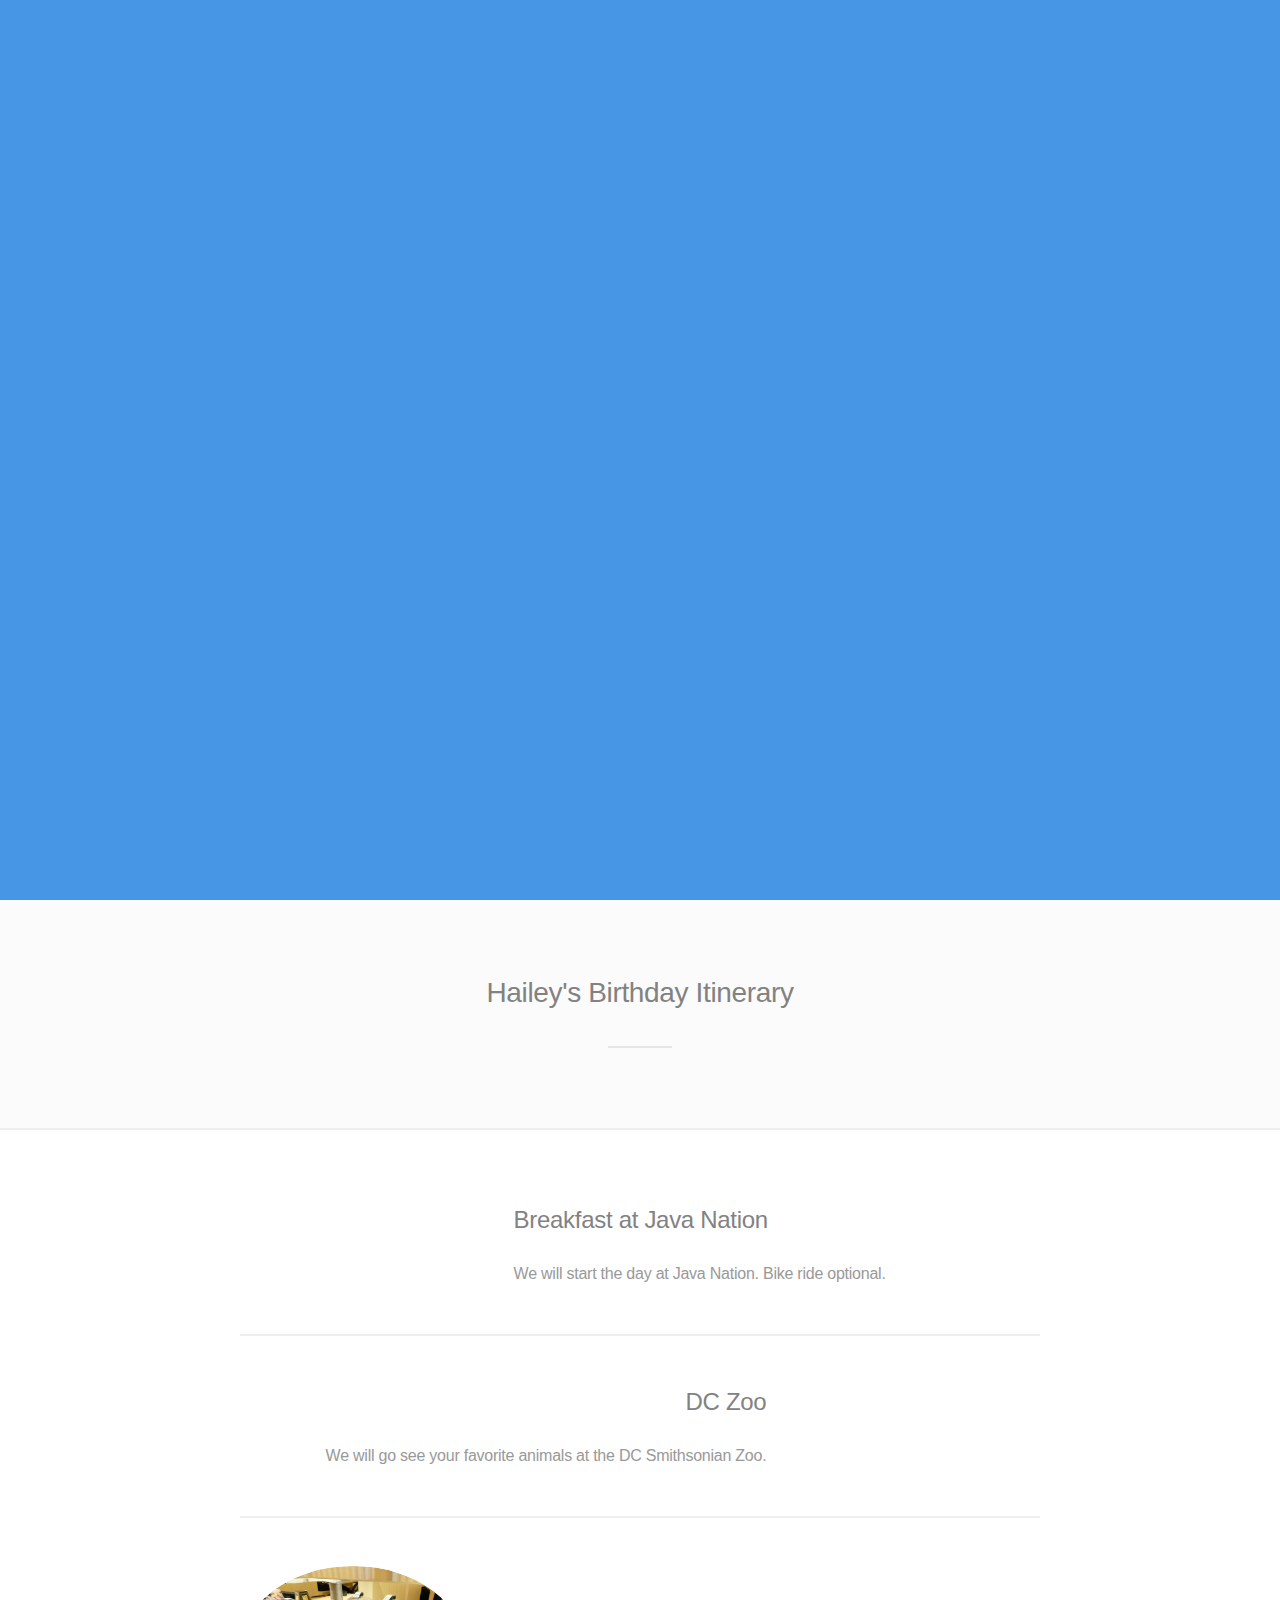
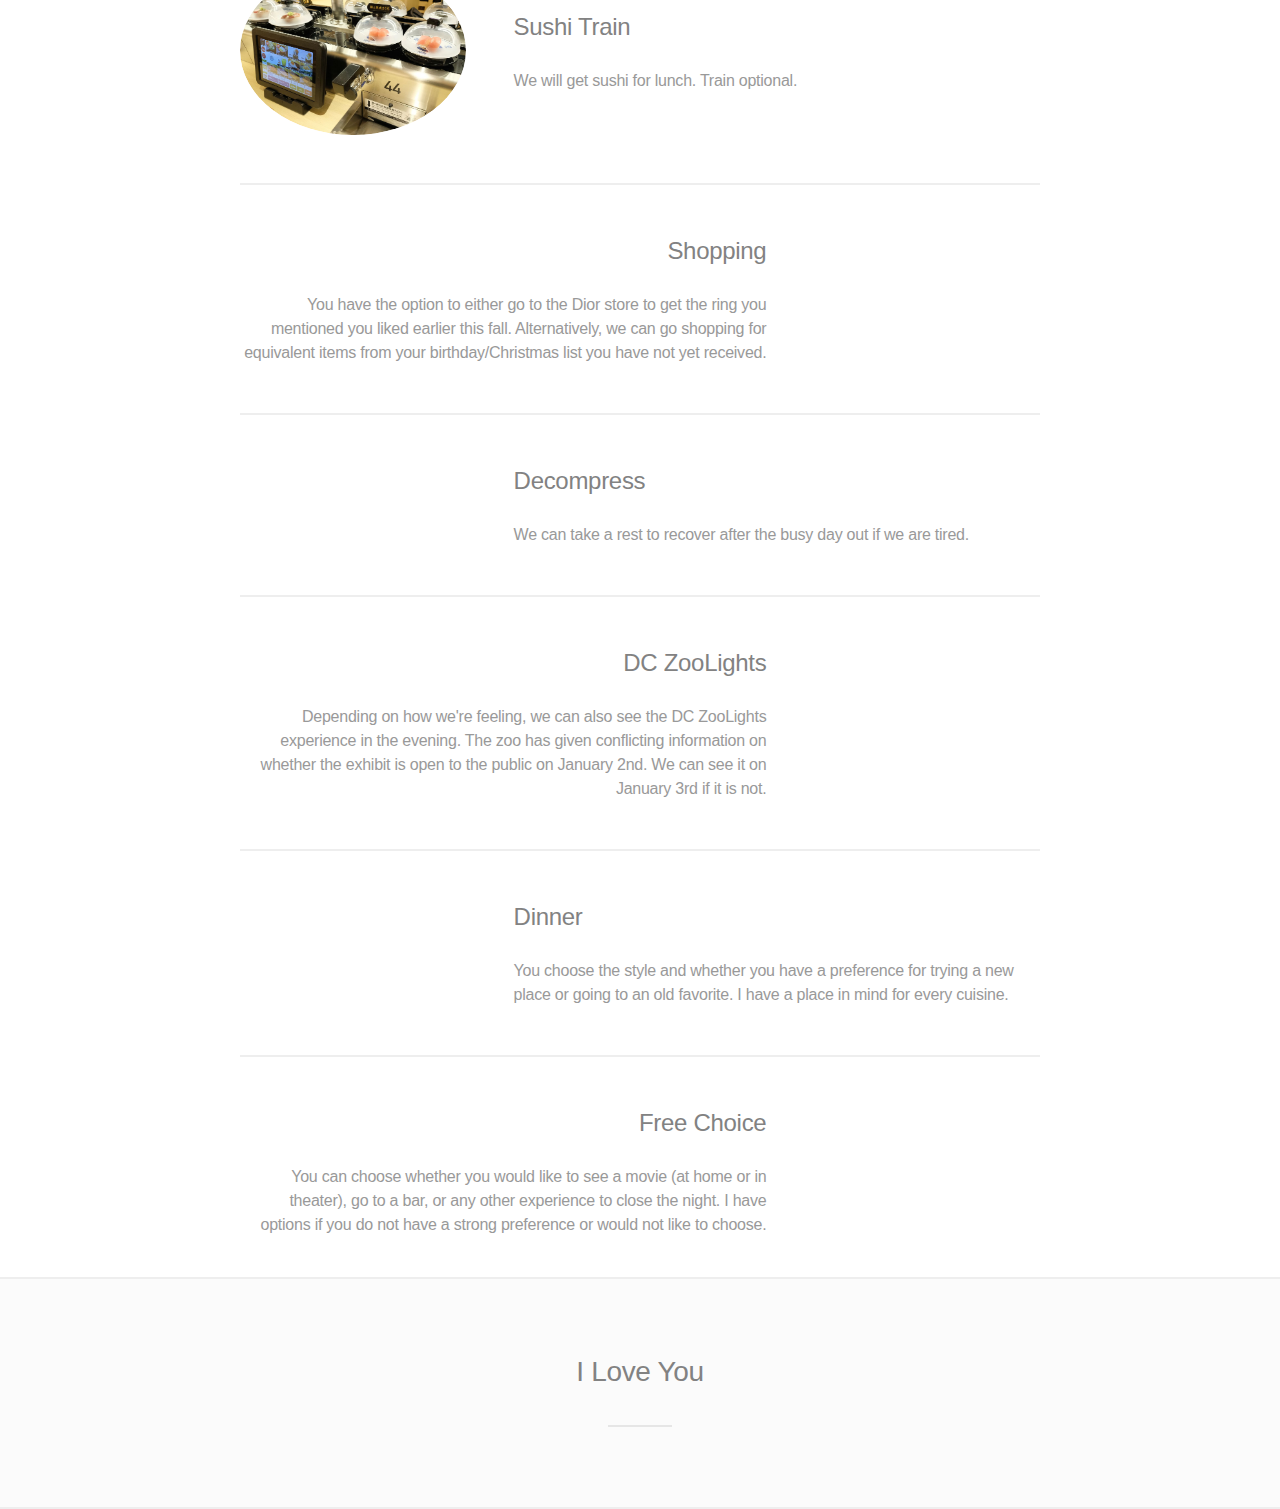
==== commit 1d8e2999: "Update index.html" ====
--- a/index.html
+++ b/index.html
@@ -23,11 +23,24 @@
 			}
 			#header .image {
 				max-width: 300px;
-				margin: 0em auto 0;
+				margin: 0 auto;
 			}
 			#header .image img {
 				width: 100%;
 				height: auto;
+			}
+			#header .content {
+				margin-top: 2rem;
+			}
+			
+			/* Add responsive spacing */
+			@media screen and (max-width: 736px) {
+				#header .content {
+					margin-top: 1.5rem;
+				}
+				#header .image {
+					margin-bottom: 1.5rem;
+				}
 			}
 		</style>
 	</head>
@@ -105,7 +118,7 @@
 						<div class="image"><img src="images/Question.jpg" alt="" /></div>
 						<div class="content">
 							<h3>Free Choice</h3>
-							<p>You can choose whether you would like to see a movie (at home or in theater), go to bar, or any other experience to close the night. I have options if you do not have a strong preference or would not like to choose.</p>
+							<p>You can choose whether you would like to see a movie (at home or in theater), go to a bar, or any other experience to close the night. I have options if you do not have a strong preference or would not like to choose.</p>
 						</div>
 					</section>
 				</div>
--- a/assets/css/main.css
+++ b/assets/css/main.css
@@ -3726,7 +3726,8 @@
 		}
 
 		#header .image {
-			box-shadow: 0 0 0 4px #4696e5, 0 0 0 5px rgba(255, 255, 255, 0.25);
+			box-shadow: none;
+			border-radius: 0;
 		}
 
 			#header .image.phone {
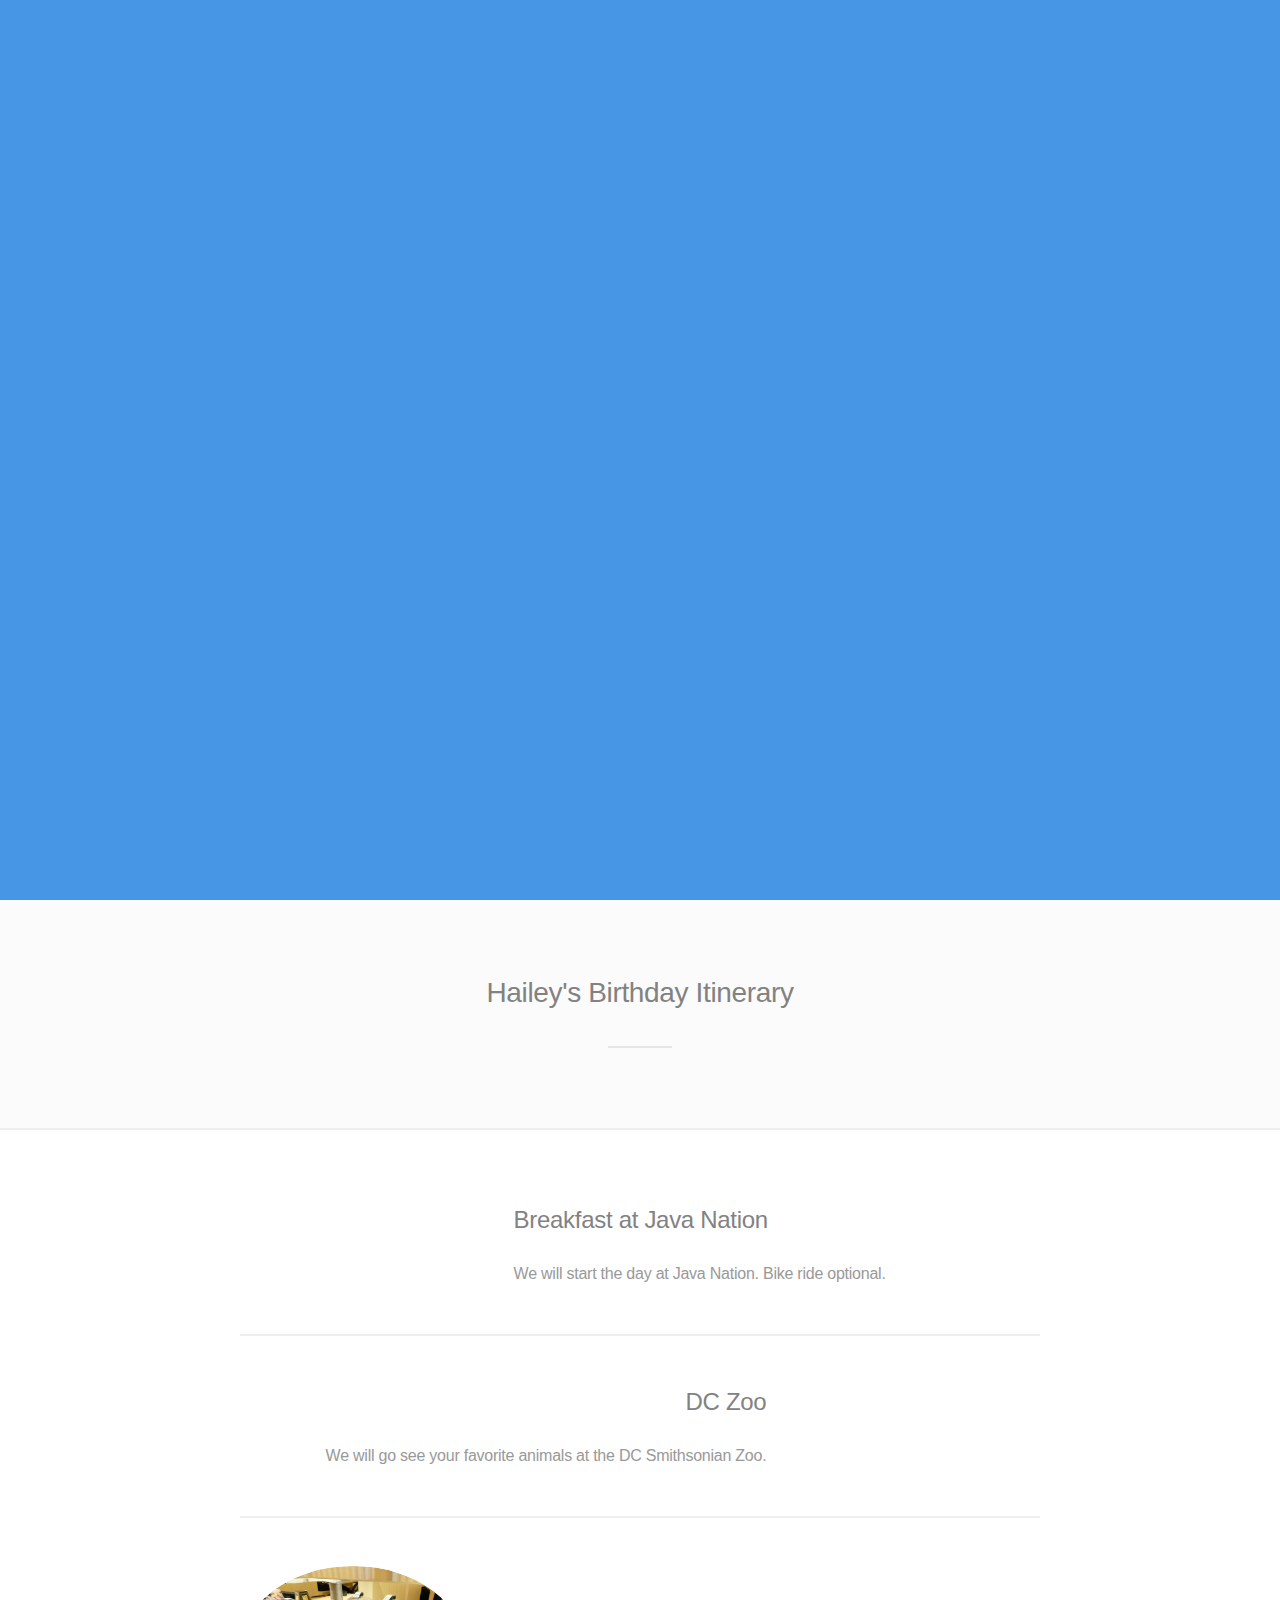
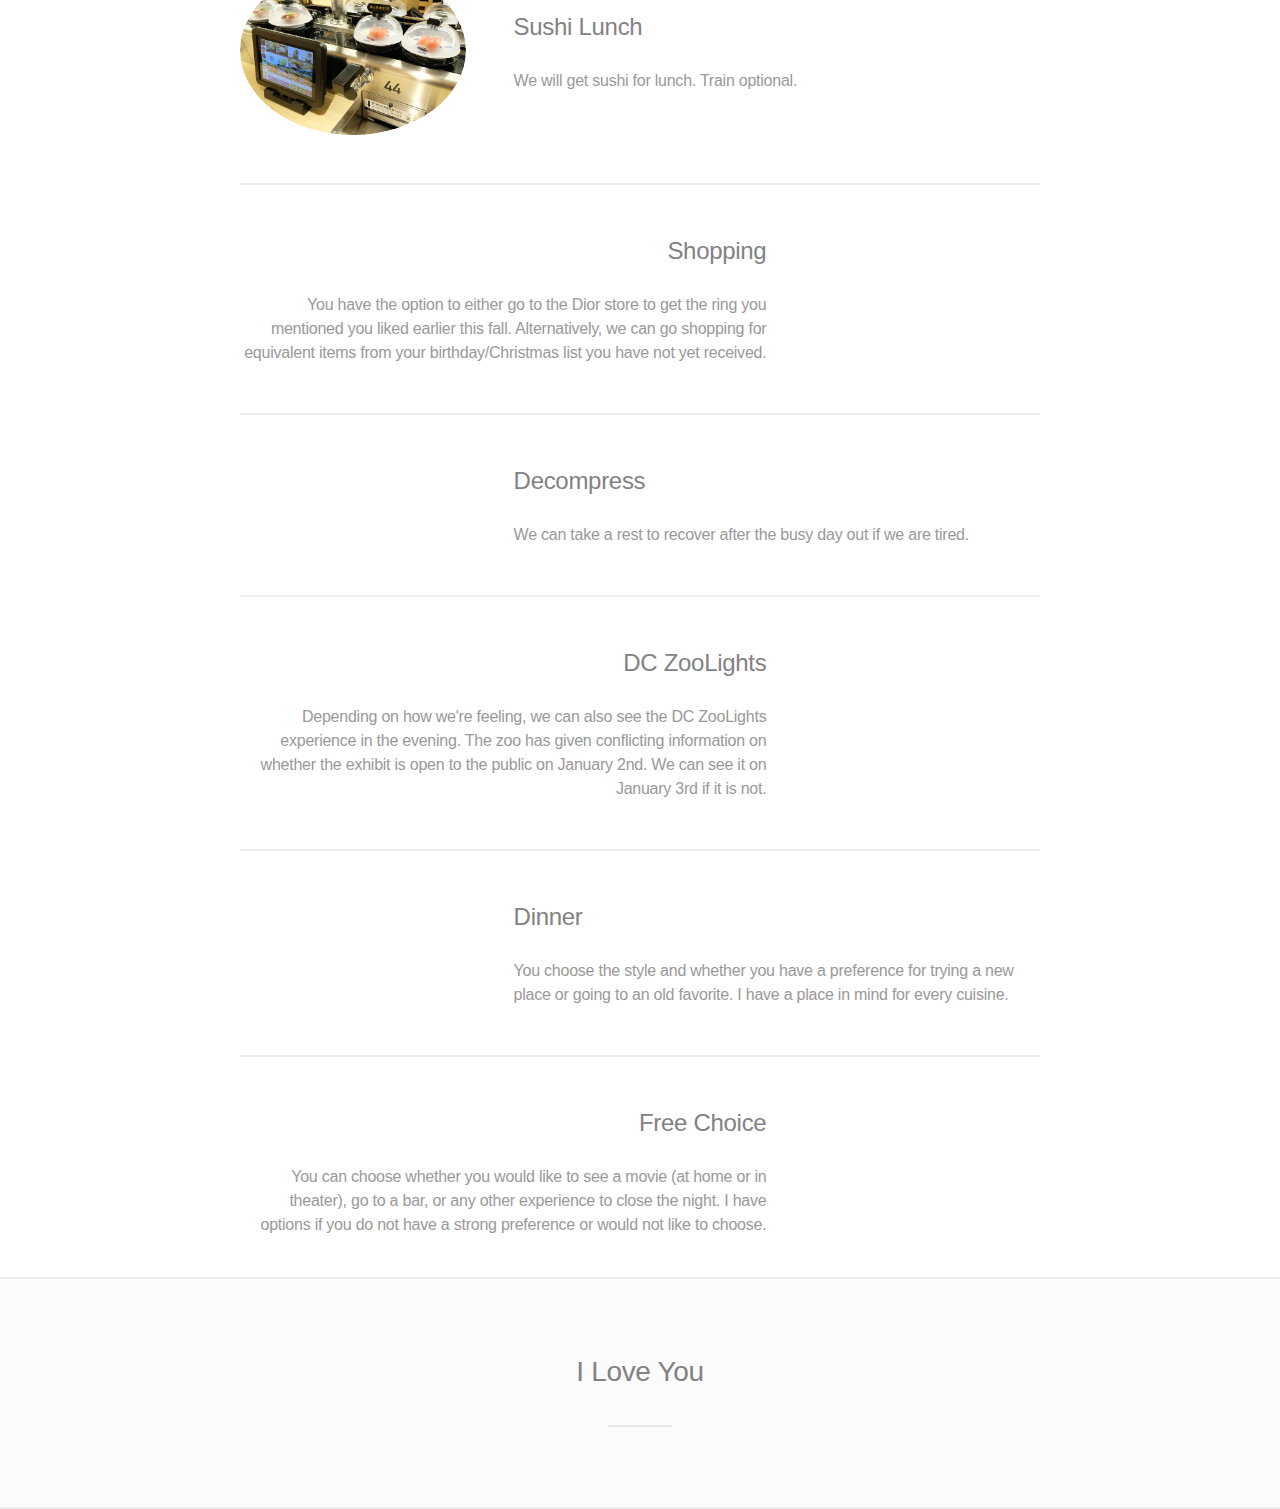
==== commit 2d426aca: "Update index.html" ====
--- a/index.html
+++ b/index.html
@@ -82,7 +82,7 @@
 					<section class="spotlight">
 						<div class="image"><img src="images/SushiTrain.jpg" alt="" /></div>
 						<div class="content">
-							<h3>Sushi Train</h3>
+							<h3>Sushi Lunch</h3>
 							<p>We will get sushi for lunch. Train optional.</p>
 						</div>
 					</section>
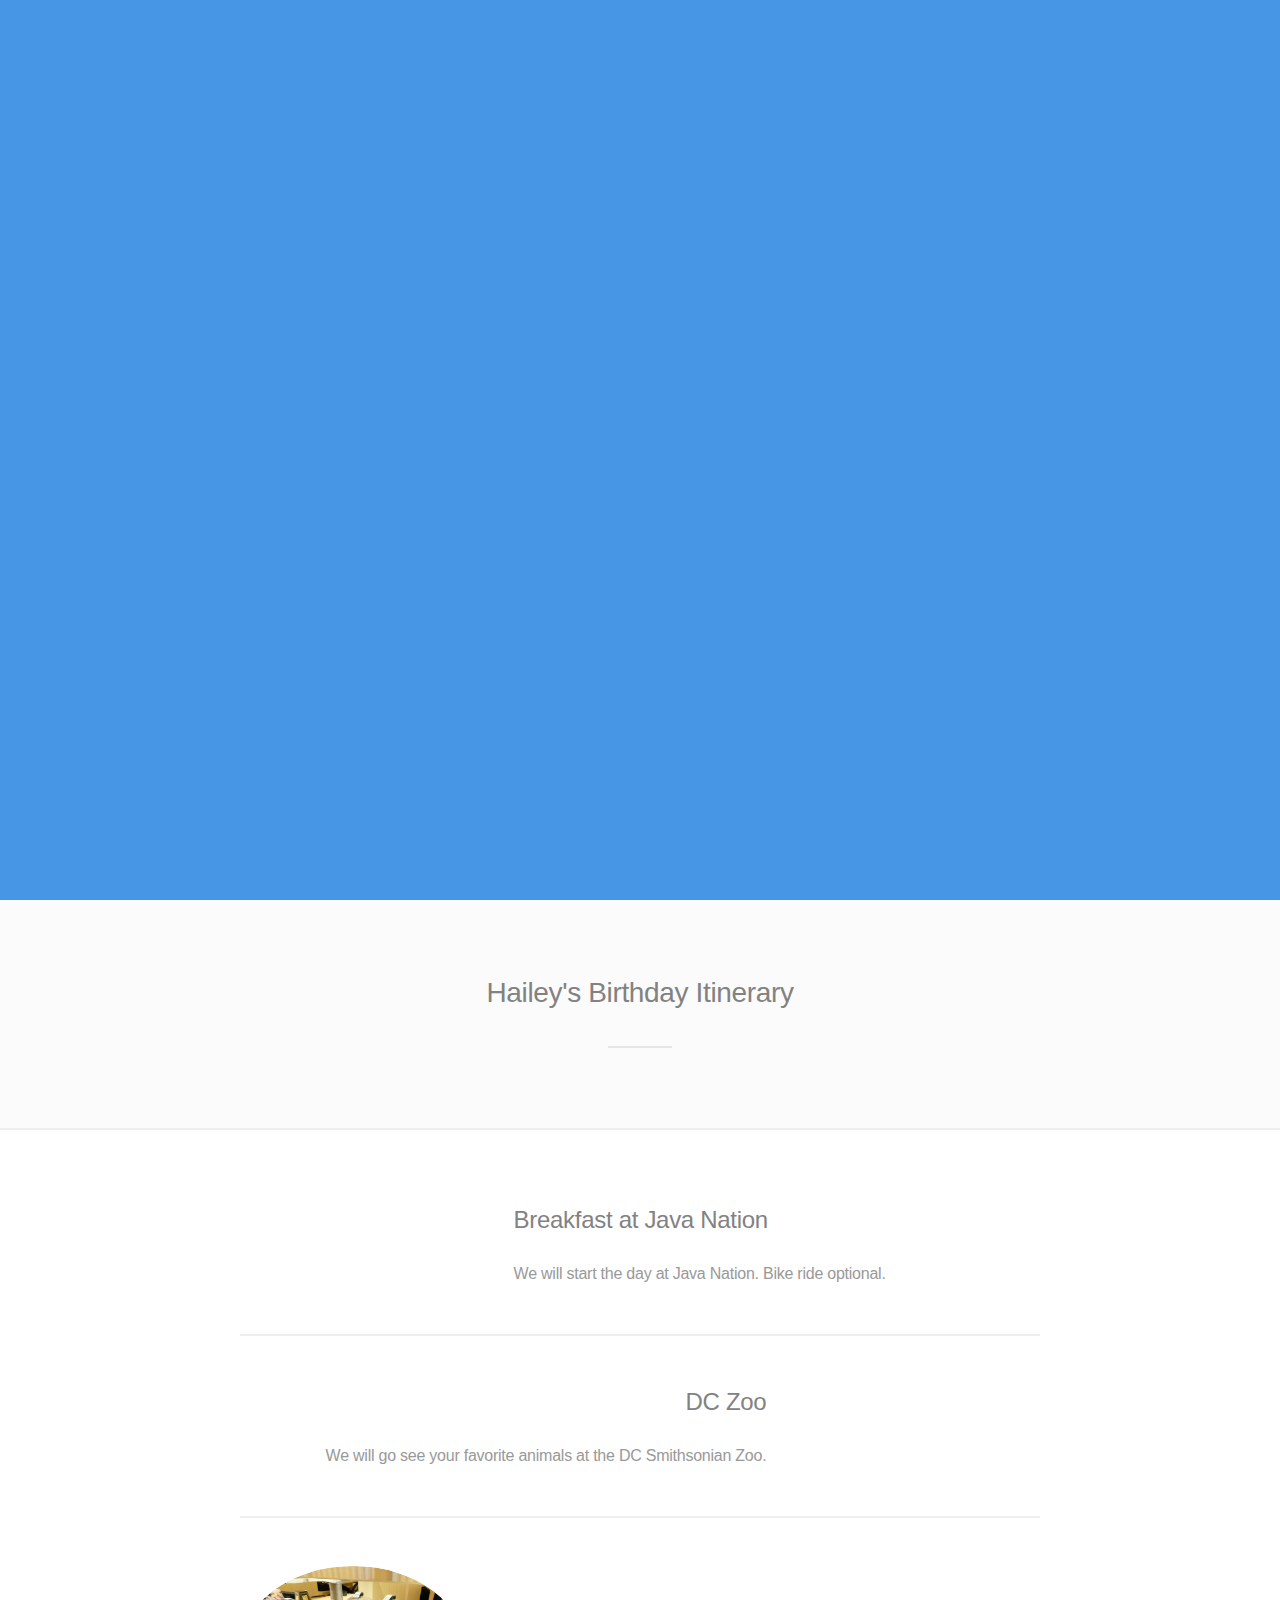
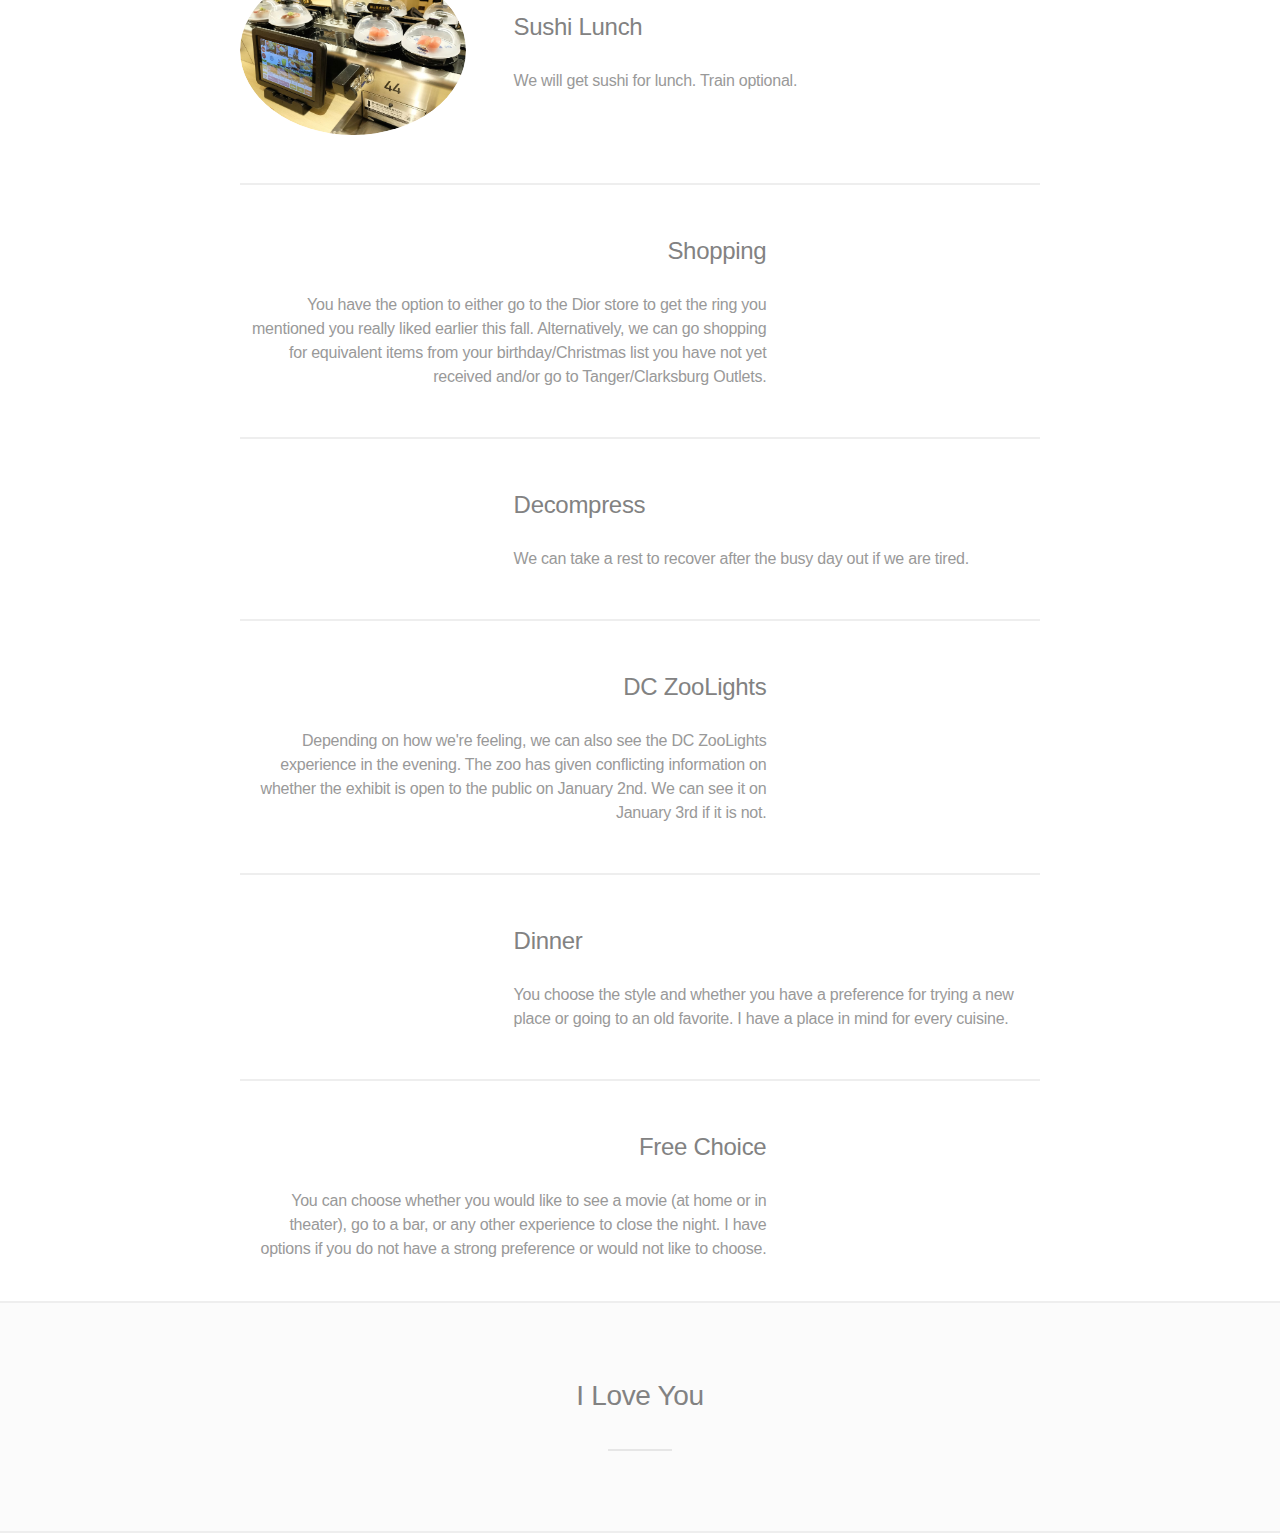
==== commit 7d65c020: "Update index.html" ====
--- a/index.html
+++ b/index.html
@@ -90,7 +90,7 @@
 						<div class="image"><img src="images/Dior.jpeg" alt="" /></div>
 						<div class="content">
 							<h3>Shopping</h3>
-							<p>You have the option to either go to the Dior store to get the ring you mentioned you liked earlier this fall. Alternatively, we can go shopping for equivalent items from your birthday/Christmas list you have not yet received.</p>
+							<p>You have the option to either go to the Dior store to get the ring you mentioned you really liked earlier this fall. Alternatively, we can go shopping for equivalent items from your birthday/Christmas list you have not yet received and/or go to Tanger/Clarksburg Outlets.</p>
 						</div>
 					</section>
 					<section class="spotlight">
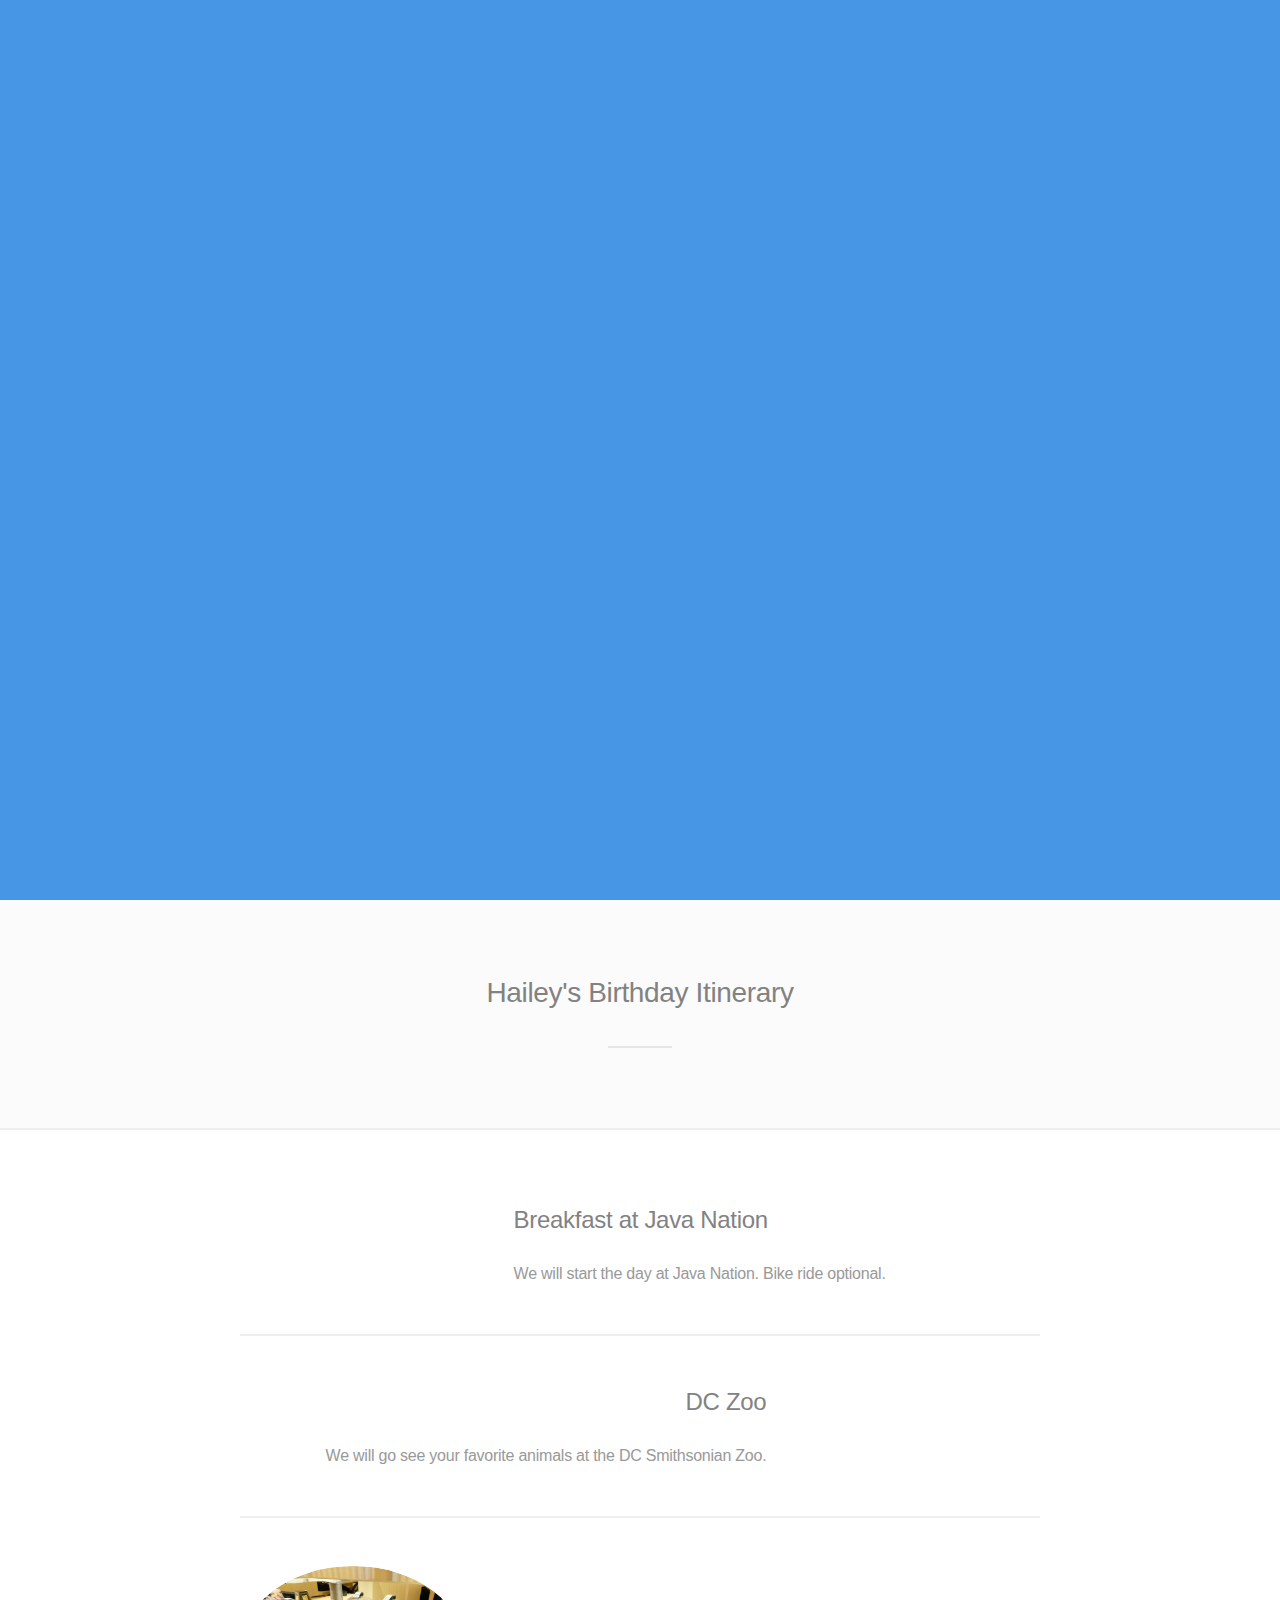
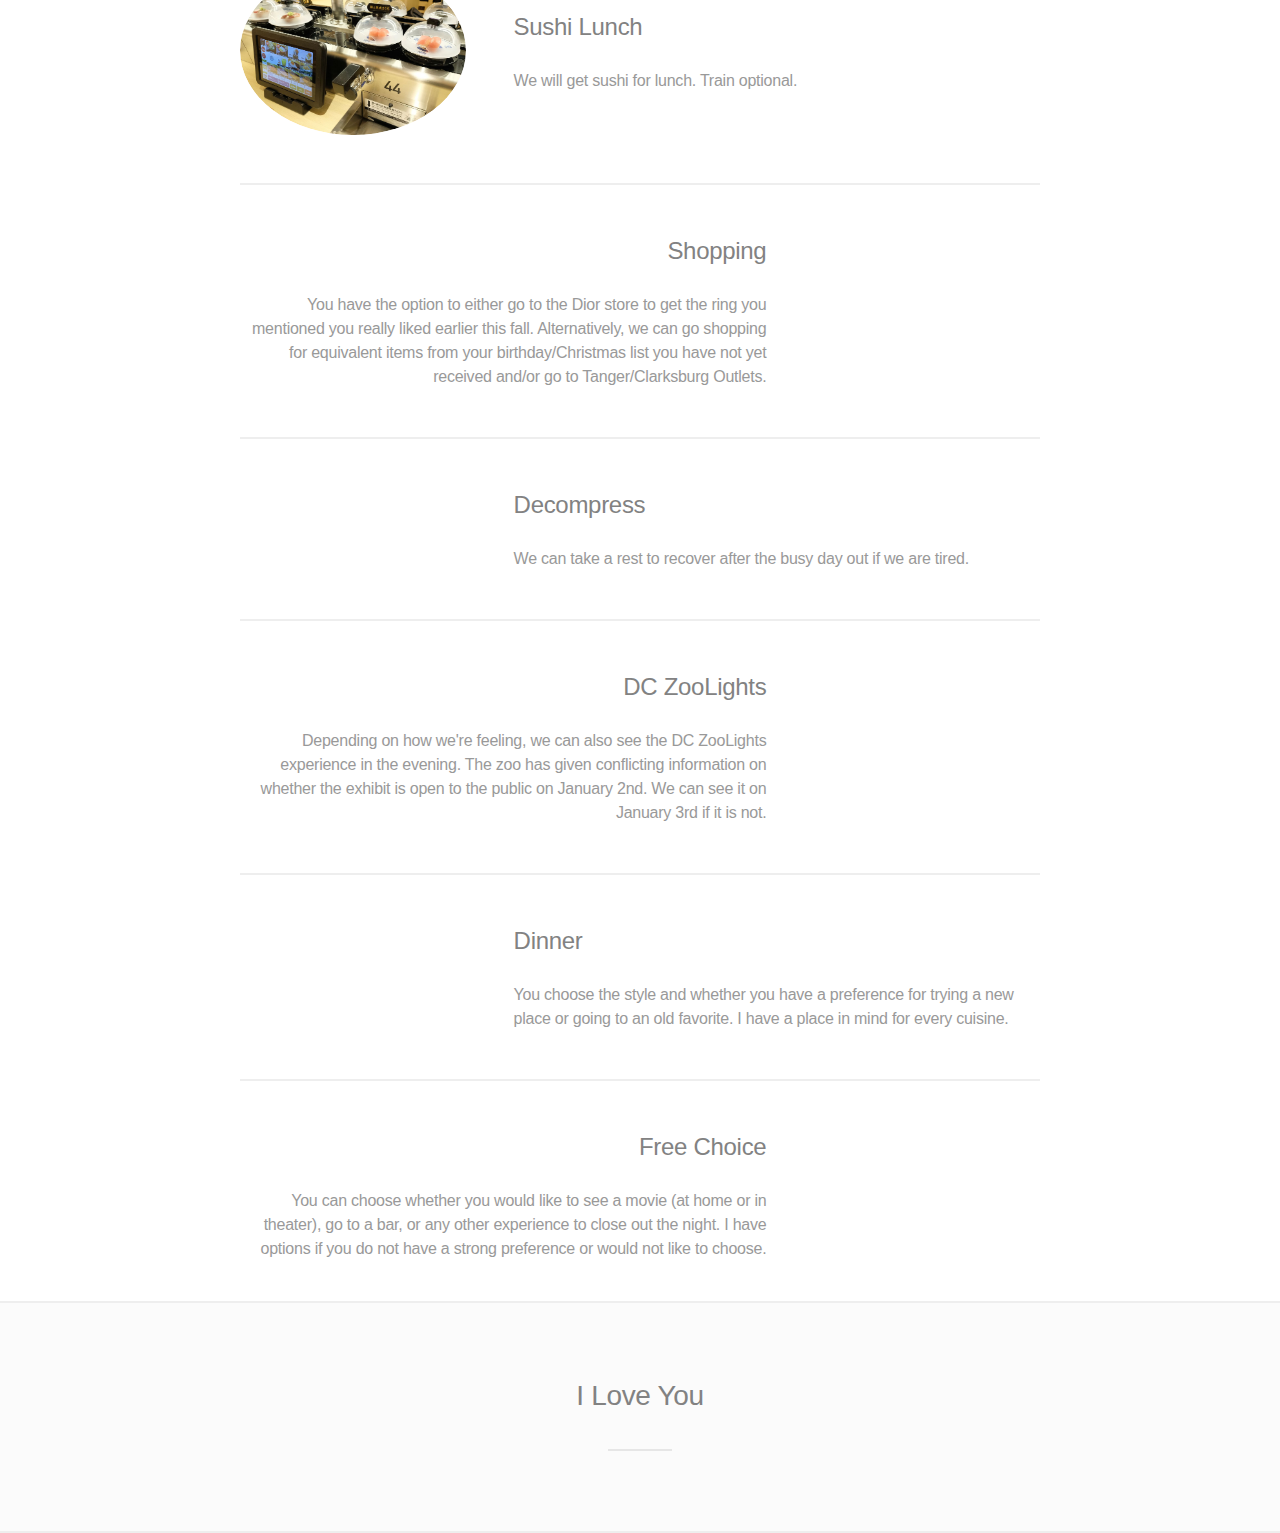
==== commit 15bac920: "Update index.html" ====
--- a/index.html
+++ b/index.html
@@ -50,7 +50,7 @@
 			<header id="header">
 				<div class="content">
 					<h1><a href="#">Happy Birthday, Hailey!</a></h1>
-					<p>See what your modified birthday (January 2nd) has in store.</p>
+					<p>See what your modified birthday (January 2nd) has in store!</p>
 				</div>
 				<div class="image"><img src="images/Birthday.jpg" alt="" /></div>
 			</header>
@@ -118,7 +118,7 @@
 						<div class="image"><img src="images/Question.jpg" alt="" /></div>
 						<div class="content">
 							<h3>Free Choice</h3>
-							<p>You can choose whether you would like to see a movie (at home or in theater), go to a bar, or any other experience to close the night. I have options if you do not have a strong preference or would not like to choose.</p>
+							<p>You can choose whether you would like to see a movie (at home or in theater), go to a bar, or any other experience to close out the night. I have options if you do not have a strong preference or would not like to choose.</p>
 						</div>
 					</section>
 				</div>
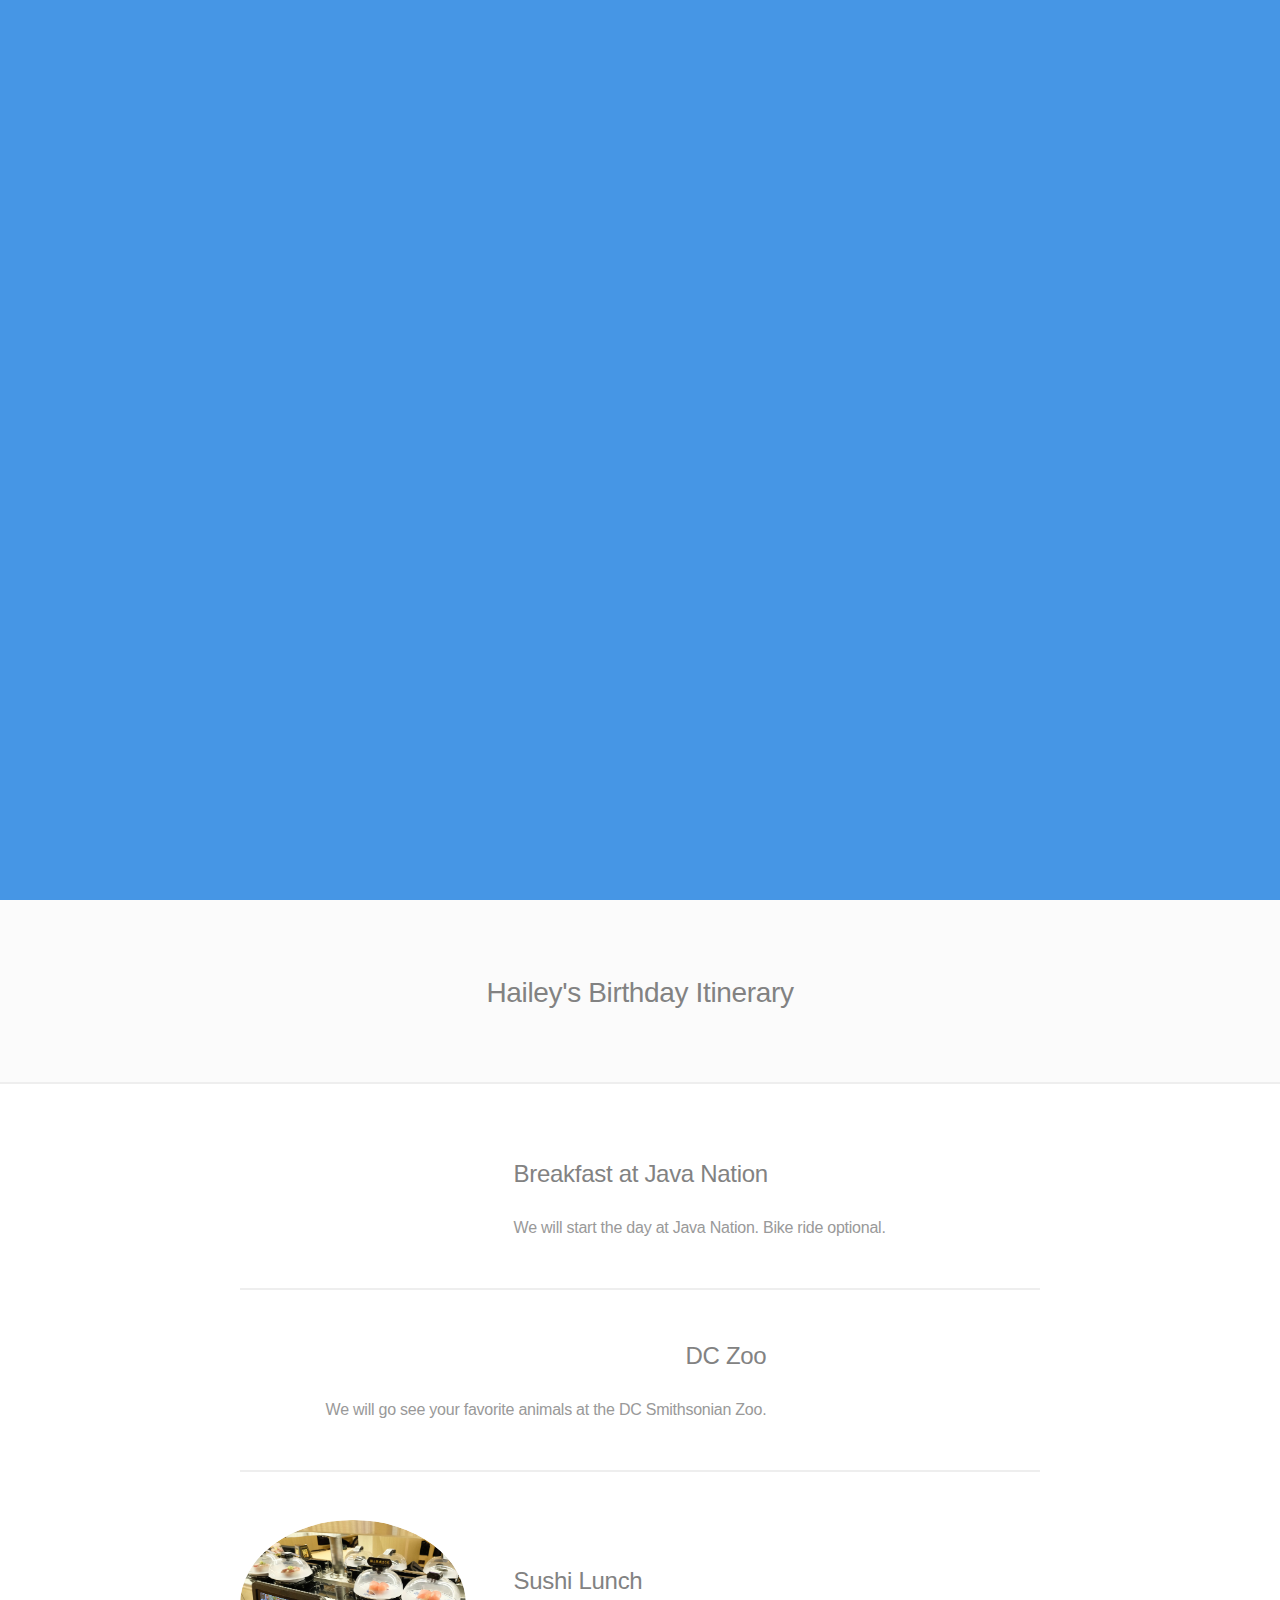
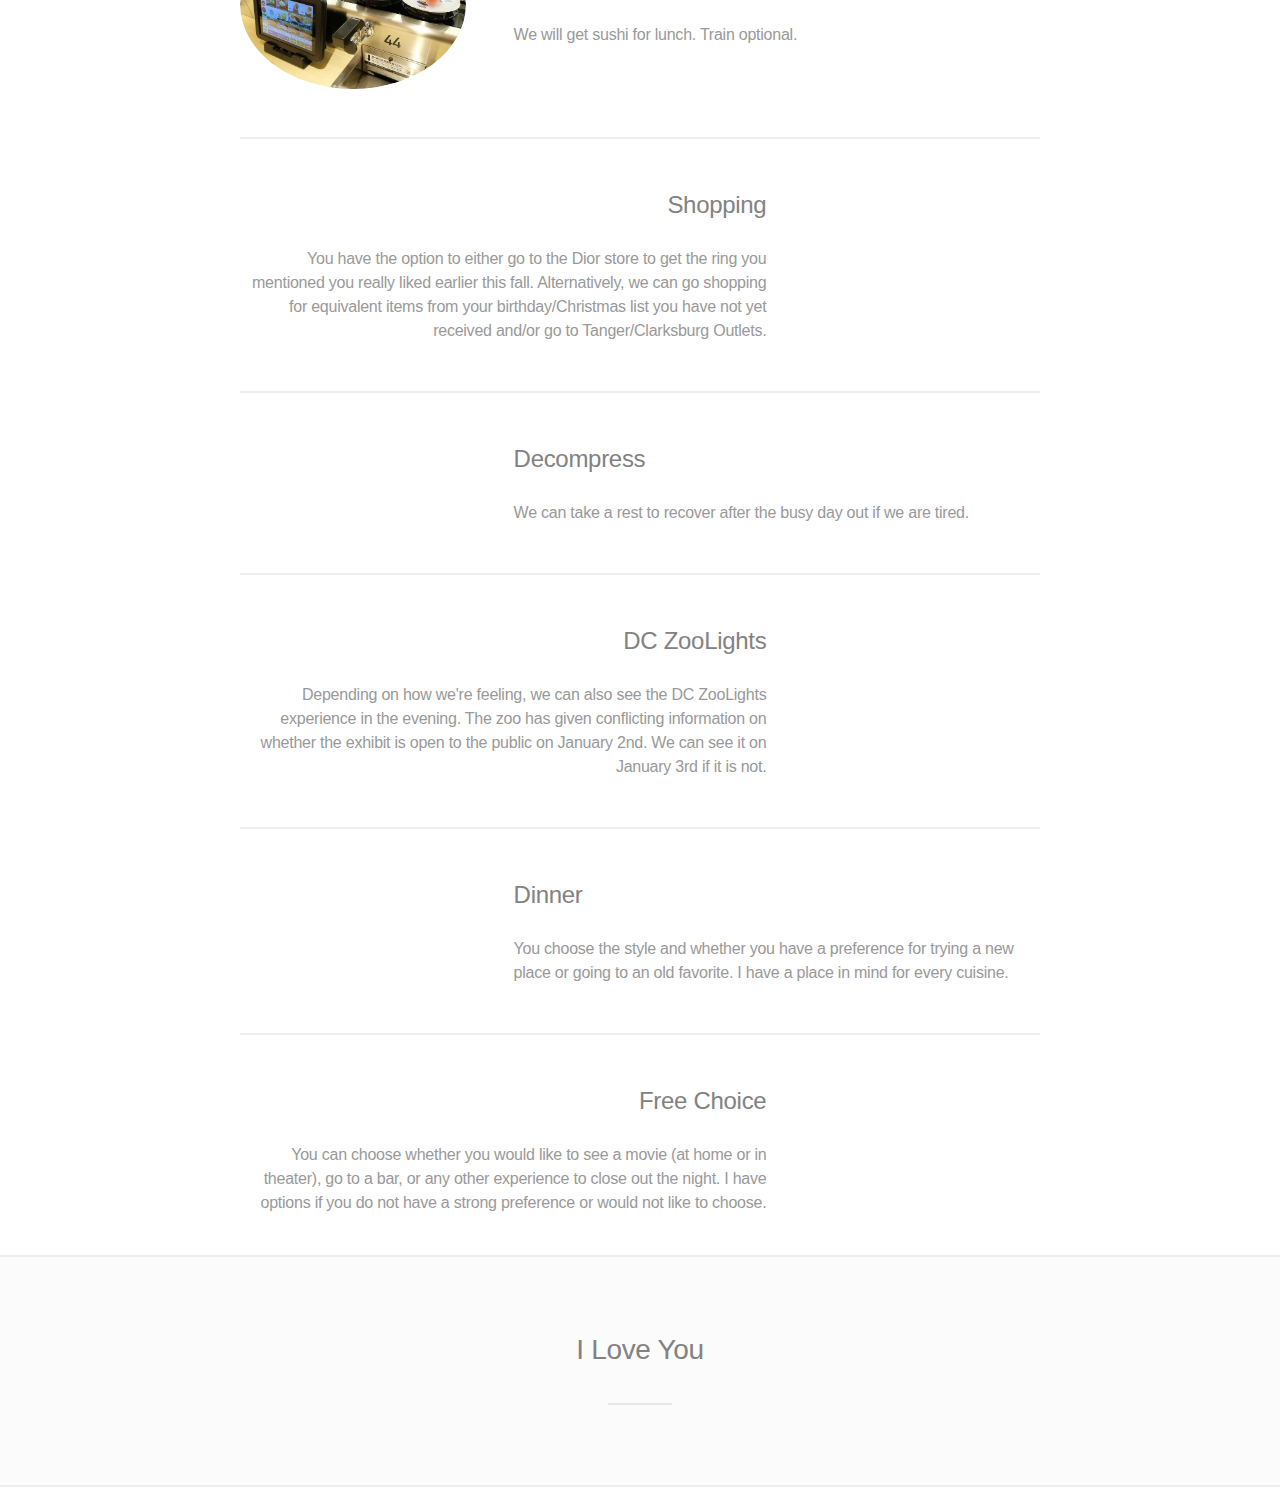
==== commit a039275a: "Update index.html" ====
--- a/index.html
+++ b/index.html
@@ -57,7 +57,7 @@
 
 		<!-- One -->
 			<section id="one" class="wrapper style2 special">
-				<header class="major">
+				<header class="content">
 					<h2>Hailey's Birthday Itinerary</h2>
 				</header>
 			</section>
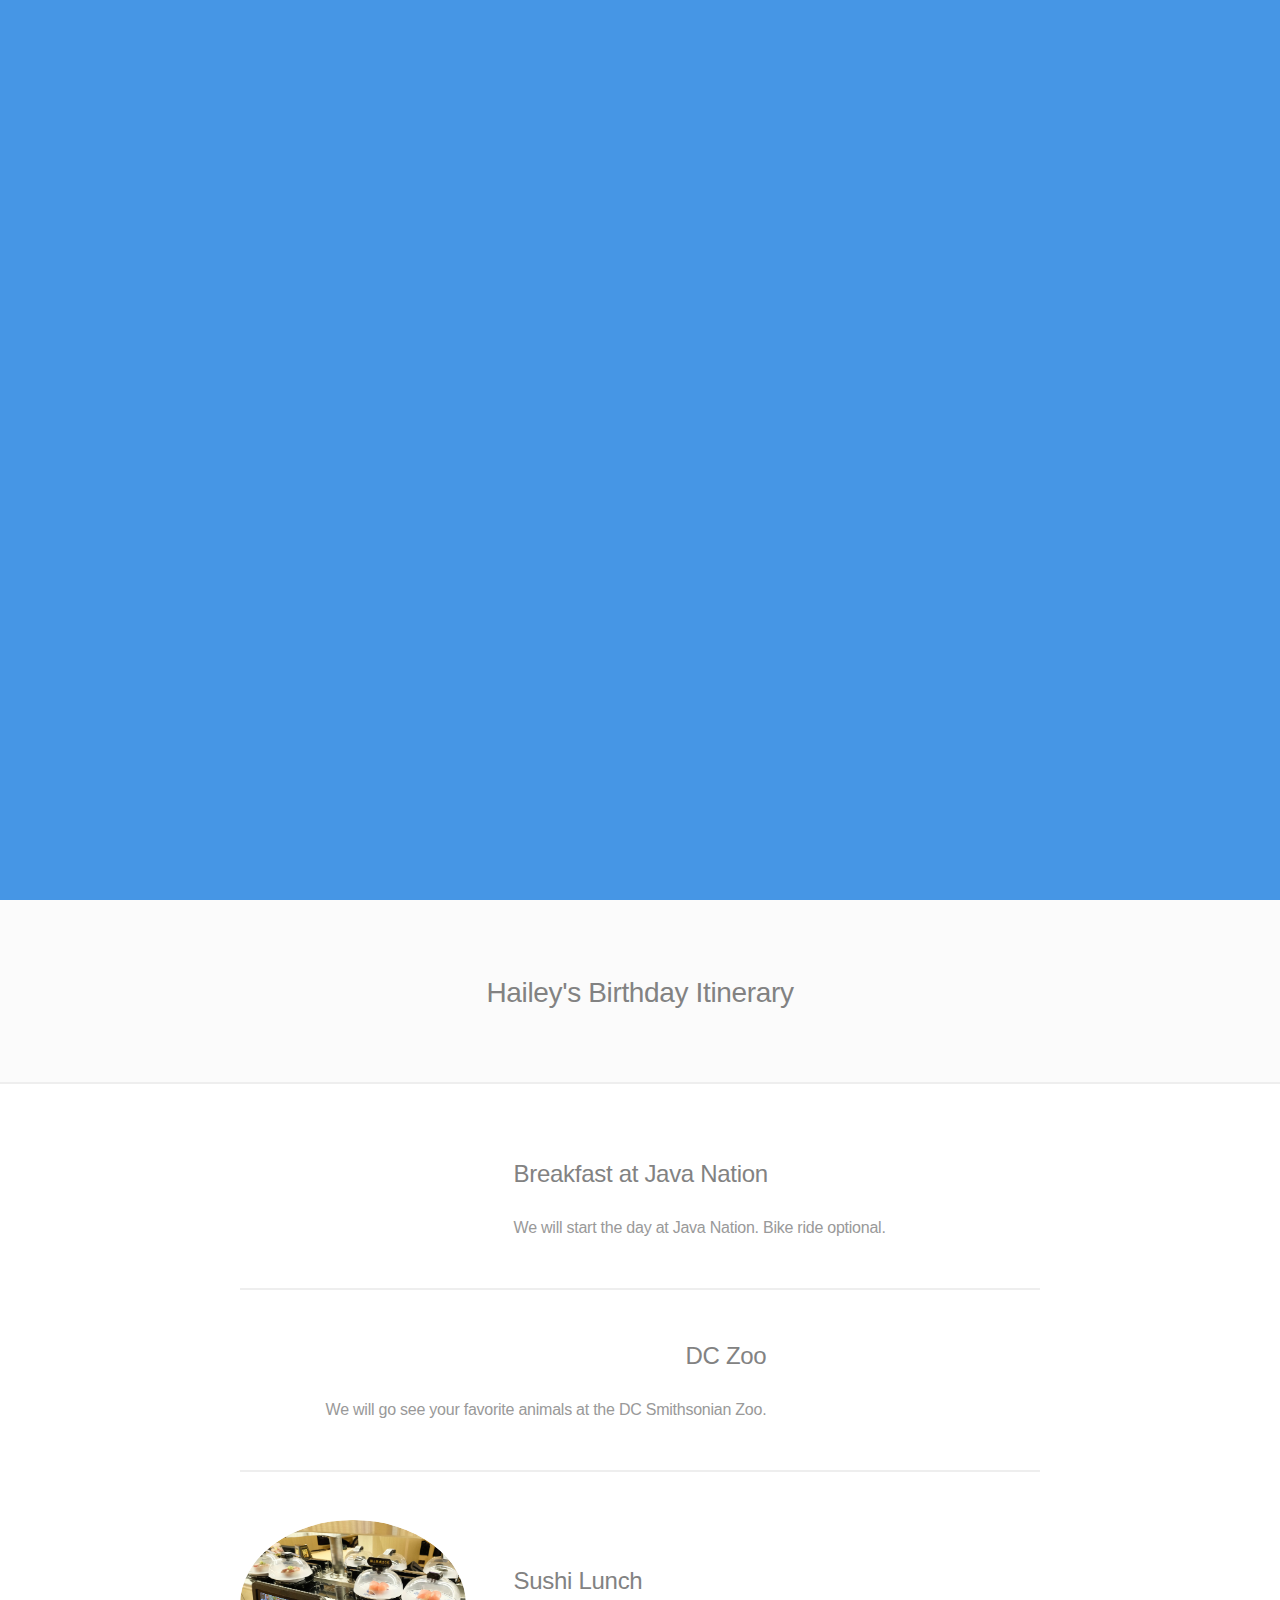
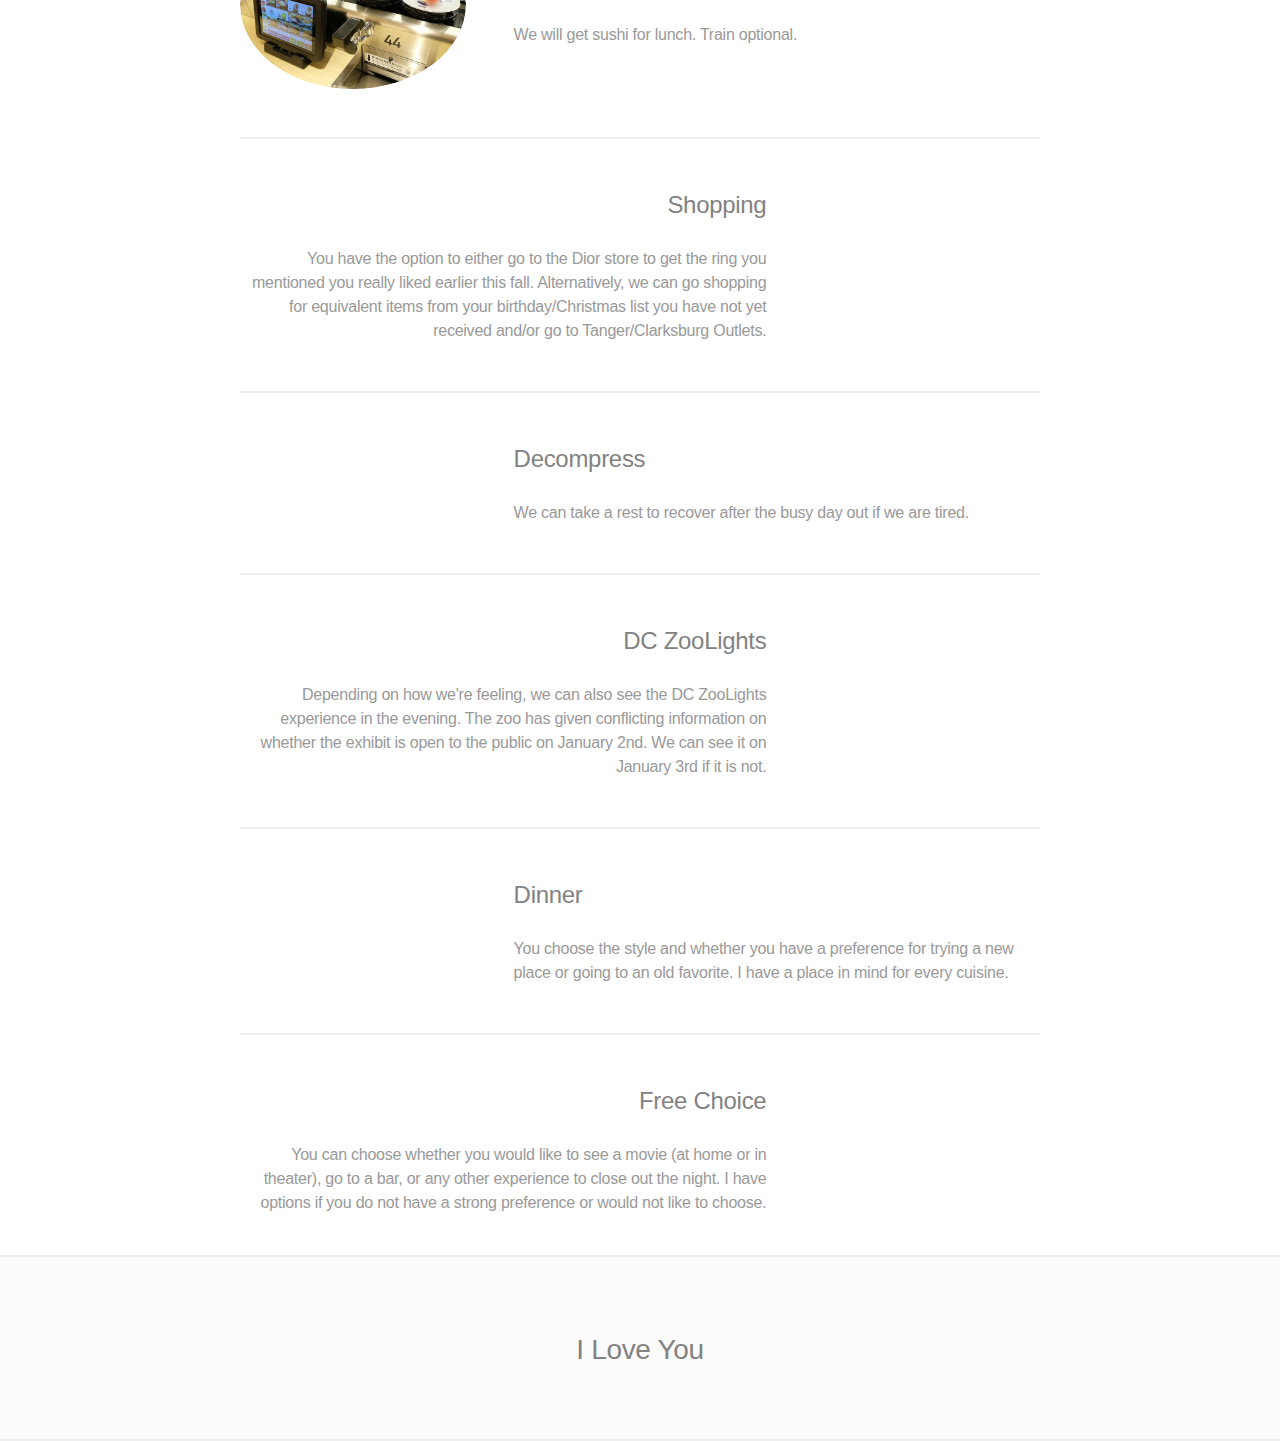
==== commit eed1b7a8: "Update index.html" ====
--- a/index.html
+++ b/index.html
@@ -126,7 +126,7 @@
 
 		<!-- Three -->
 			<section id="three" class="wrapper style2 special">
-				<header class="major">
+				<header class="content">
 					<h2><a href="card.html" style="border-bottom: none; color: inherit; cursor: default;" class="glow">I Love You</a></h2>
 				</header>
 			</section>
